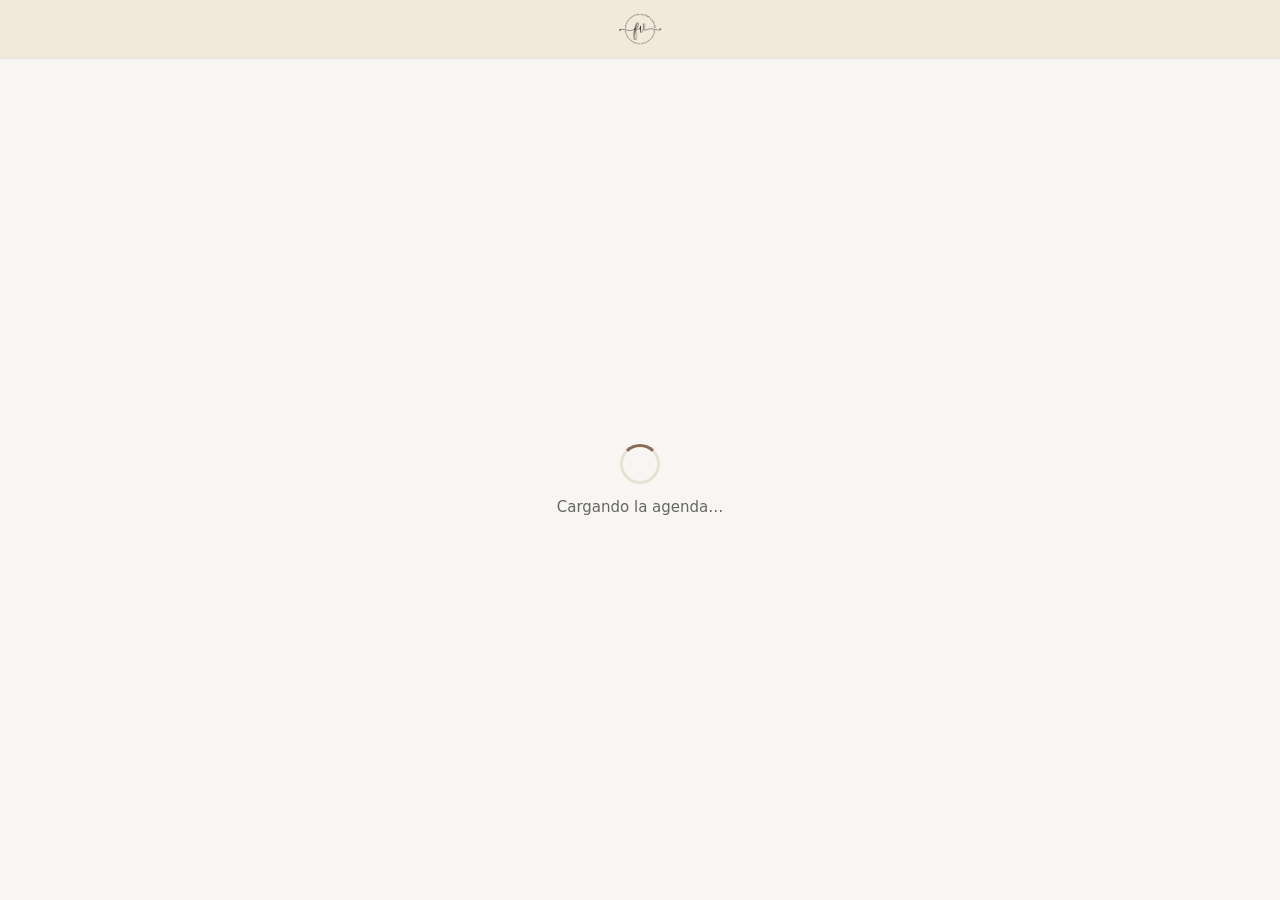
==== reservar.html @ 4dd4068f "Create reservar.html" ====
<!doctype html>
<html lang="es">
<head>
<meta charset="utf-8">
<meta name="viewport" content="width=device-width, initial-scale=1">
<title>Reservar cita · Faby Villegas Stylist</title>
<meta name="theme-color" content="#F3E9DB">
<style>
  html, body { margin: 0; height: 100%; background: #F8F6F2; }
  body { display: flex; flex-direction: column; font-family: Lato, system-ui, -apple-system, "Segoe UI", Roboto, Arial, sans-serif; color: #3a3a3a; }
  header { flex: 0 0 auto; display: flex; align-items: center; justify-content: center; padding: 6px 12px; background: #F3E9DB; border-bottom: 1px solid #E7E2D7; }
  header img { display: block; height: 46px; width: auto; }
  main { position: relative; flex: 1 1 auto; min-height: 0; overflow: auto; -webkit-overflow-scrolling: touch; }
  iframe { position: absolute; inset: 0; width: 100%; height: 100%; border: 0; display: block; }
  #cargando { position: absolute; inset: 0; display: flex; flex-direction: column; align-items: center; justify-content: center; gap: 14px; background: #F8F6F2; transition: opacity .35s; }
  #cargando.fuera { opacity: 0; pointer-events: none; }
  .giro { width: 34px; height: 34px; border-radius: 50%; border: 3px solid #E7E2D7; border-top-color: #8A6A57; animation: giro .9s linear infinite; }
  @keyframes giro { to { transform: rotate(360deg); } }
  #cargando p { margin: 0; font-size: 15px; color: #656565; }
  #otra { display: none; color: #8A6A57; font-size: 14px; }
</style>
</head>
<body>
<header><a href="./" aria-label="Faby Villegas Stylist"><img src="assets/logo.svg" alt="Faby Villegas Stylist" onerror="this.style.display='none'"></a></header>
<main>
  <iframe id="agenda" title="Reservar cita" allow="clipboard-write"></iframe>
  <div id="cargando"><div class="giro"></div><p>Cargando la agenda…</p><a id="otra" href="#">¿No carga? Ábrela aquí</a></div>
</main>
<script>
  // Página creada por la agenda de citas. Si cambias de app, vuelve a copiar este código desde Ajustes.
  var APP = "https://script.google.com/a/~/macros/s/AKfycbwowJ3k2cBFWFHUZ8AM5Bd_XrgIrCSljmaWm_5xuC5tIegP883ARMalUiOZt8CNqwsc/exec";
  var marco = document.getElementById("agenda"), carga = document.getElementById("cargando"), otra = document.getElementById("otra");
  var destino = APP + (location.search || "");
  marco.src = destino; otra.href = destino;
  function listo() { if (carga.className) return; carga.className = "fuera"; setTimeout(function () { carga.style.display = "none"; }, 400); }
  window.addEventListener("message", function (e) { var d = e.data; if (d && d.tipo === "agenda-citas") listo(); });
  marco.addEventListener("load", function () { setTimeout(listo, 4000); });
  setTimeout(function () { otra.style.display = "block"; }, 12000);
</script>
</body>
</html>
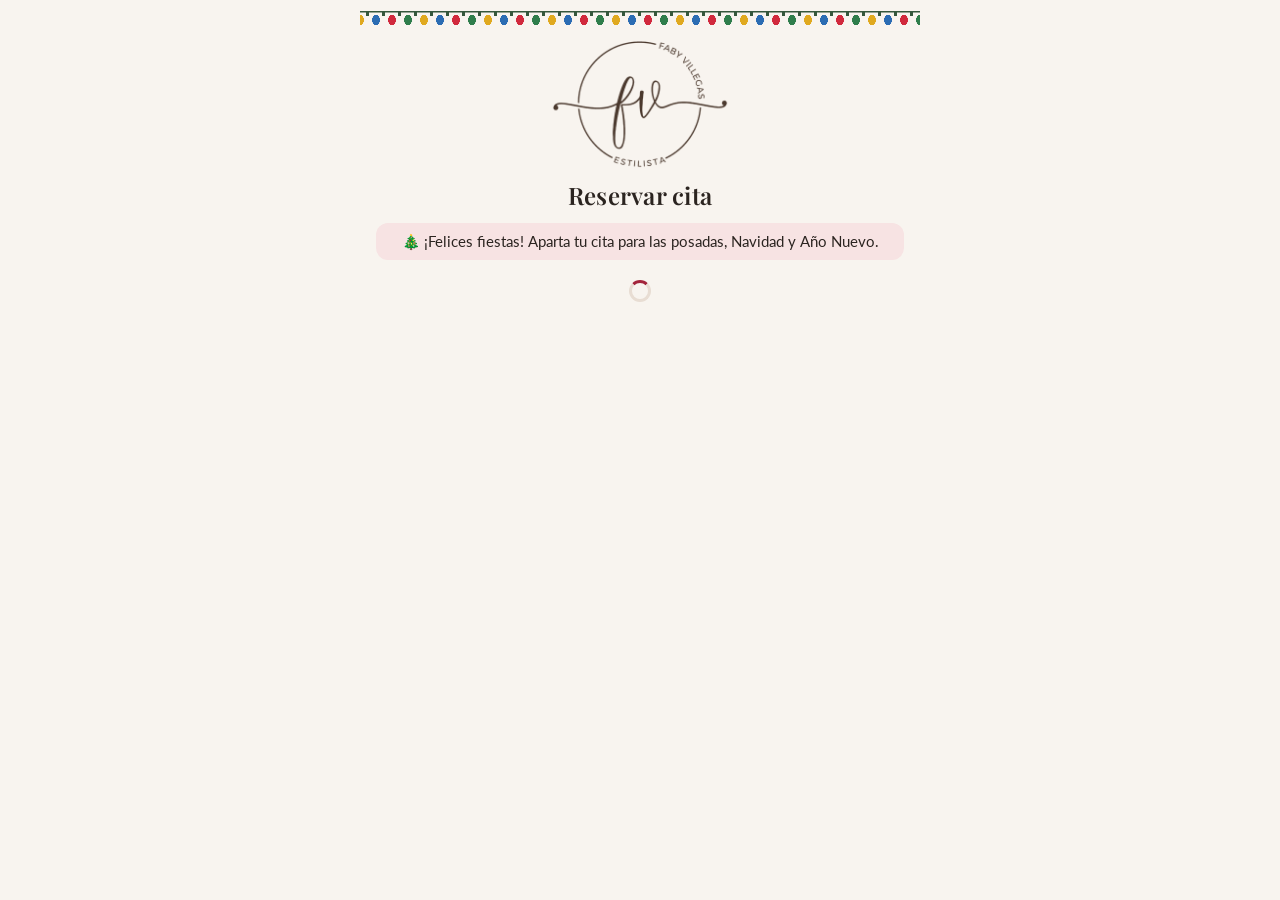
==== commit 9d712f6f: "Update reservar.html" ====
--- a/reservar.html
+++ b/reservar.html
@@ -1,41 +1,731 @@
-<!doctype html>
+<!DOCTYPE html>
 <html lang="es">
 <head>
-<meta charset="utf-8">
-<meta name="viewport" content="width=device-width, initial-scale=1">
-<title>Reservar cita · Faby Villegas Stylist</title>
-<meta name="theme-color" content="#F3E9DB">
-<style>
-  html, body { margin: 0; height: 100%; background: #F8F6F2; }
-  body { display: flex; flex-direction: column; font-family: Lato, system-ui, -apple-system, "Segoe UI", Roboto, Arial, sans-serif; color: #3a3a3a; }
-  header { flex: 0 0 auto; display: flex; align-items: center; justify-content: center; padding: 6px 12px; background: #F3E9DB; border-bottom: 1px solid #E7E2D7; }
-  header img { display: block; height: 46px; width: auto; }
-  main { position: relative; flex: 1 1 auto; min-height: 0; overflow: auto; -webkit-overflow-scrolling: touch; }
-  iframe { position: absolute; inset: 0; width: 100%; height: 100%; border: 0; display: block; }
-  #cargando { position: absolute; inset: 0; display: flex; flex-direction: column; align-items: center; justify-content: center; gap: 14px; background: #F8F6F2; transition: opacity .35s; }
-  #cargando.fuera { opacity: 0; pointer-events: none; }
-  .giro { width: 34px; height: 34px; border-radius: 50%; border: 3px solid #E7E2D7; border-top-color: #8A6A57; animation: giro .9s linear infinite; }
-  @keyframes giro { to { transform: rotate(360deg); } }
-  #cargando p { margin: 0; font-size: 15px; color: #656565; }
-  #otra { display: none; color: #8A6A57; font-size: 14px; }
-</style>
+  <base target="_top">
+  <meta charset="utf-8">
+  <link rel="preconnect" href="https://fonts.googleapis.com">
+  <link rel="preconnect" href="https://fonts.gstatic.com" crossorigin>
+  <link href="https://fonts.googleapis.com/css2?family=Lato:wght@400;700&family=Playfair+Display:wght@500;600&display=swap" rel="stylesheet">
+  <style>
+    :root {
+      --bg: #f8f4ef; --card: #fffdfa; --ink: #2b2420; --muted: #7a6b62; --line: #e8ddd3;
+      --pri: #8a6a57; --pri-ink: #ffffff; --pri-soft: #f3e8df;
+      --ok: #3e7550; --ok-soft: #e6f0e6; --warn: #96621a; --warn-soft: #f8ecd9;
+      --err: #a63d32; --err-soft: #f9e7e3; --wa: #1fa855; --radius: 16px; --snack-btn: #e6cdbb; --logo: #4a382d;
+      --titulos: "Playfair Display", Georgia, serif;
+    }
+    @media (prefers-color-scheme: dark) {
+      :root {
+        --bg: #1b1714; --card: #25201c; --ink: #f3ebe4; --muted: #b5a498; --line: #3a312b;
+        --pri: #d6b6a0; --pri-ink: #2a1e17; --pri-soft: #3b2f27;
+        --ok: #93c9a0; --ok-soft: #1f3125; --warn: #e8b872; --warn-soft: #3a2c17;
+        --err: #f0a094; --err-soft: #3c221e; --wa: #3ccf74; --snack-btn: #8a6a57; --logo: #e9d9cc;
+      }
+    }
+    * { box-sizing: border-box; }
+    [hidden] { display: none !important; }
+    body { margin: 0; background: var(--bg); color: var(--ink);
+      font: 16px/1.45 Lato, system-ui, -apple-system, "Segoe UI", Roboto, Arial, sans-serif; }
+    main { max-width: 560px; margin: 0 auto; padding: 20px 16px 48px; }
+    h1 { font-size: 1.5rem; margin: 0 0 4px; letter-spacing: -0.01em; }
+    h2 { font-size: 1.05rem; margin: 0 0 10px; }
+    .muted { color: var(--muted); }
+    .small { font-size: .88rem; }
+    .card { background: var(--card); border: 1px solid var(--line); border-radius: var(--radius);
+      padding: 16px; margin-top: 14px; }
+    .paso { display: inline-flex; width: 24px; height: 24px; border-radius: 50%; background: var(--pri);
+      color: var(--pri-ink); font-size: .8rem; font-weight: 700; align-items: center; justify-content: center;
+      margin-right: 8px; }
+    .serv { display: block; width: 100%; text-align: left; border: 1px solid var(--line); background: transparent;
+      color: inherit; border-radius: 12px; padding: 12px 14px; margin-bottom: 8px; font: inherit; cursor: pointer; }
+    .serv b { display: block; }
+    .serv.sel { border-color: var(--pri); background: var(--pri-soft); box-shadow: inset 0 0 0 1px var(--pri); }
+    .fila { display: flex; gap: 8px; overflow-x: auto; padding-bottom: 6px; scroll-snap-type: x proximity; }
+    .chip { flex: 0 0 auto; border: 1px solid var(--line); background: transparent; color: inherit;
+      border-radius: 999px; padding: 8px 14px; font: inherit; font-size: .95rem; cursor: pointer; scroll-snap-align: start; }
+    .chip.sel { background: var(--pri); color: var(--pri-ink); border-color: var(--pri); }
+    .dia { border-radius: 12px; text-align: center; min-width: 74px; padding: 8px 10px; line-height: 1.2; }
+    .dia small { display: block; font-size: .75rem; opacity: .8; }
+    .horas { display: grid; grid-template-columns: repeat(auto-fill, minmax(84px, 1fr)); gap: 8px; }
+    label { display: block; font-size: .9rem; margin: 12px 0 4px; font-weight: 600; }
+    input, textarea { width: 100%; font: inherit; color: inherit; background: var(--bg); border: 1px solid var(--line);
+      border-radius: 10px; padding: 10px 12px; }
+    textarea { min-height: 70px; resize: vertical; }
+    input:focus, textarea:focus, button:focus-visible { outline: 2px solid var(--pri); outline-offset: 1px; }
+    .btn { display: block; width: 100%; border: 0; border-radius: 12px; padding: 14px; margin-top: 16px;
+      background: var(--pri); color: var(--pri-ink); font: inherit; font-weight: 700; cursor: pointer;
+      text-align: center; text-decoration: none; }
+    .btn.sec { background: transparent; color: var(--pri); border: 1px solid var(--pri); }
+    .btn[disabled] { opacity: .55; cursor: wait; }
+    .aviso { border-radius: 10px; padding: 10px 12px; margin-top: 12px; font-size: .92rem; }
+    .aviso.err { background: var(--err-soft); color: var(--err); }
+    .aviso.ok { background: var(--ok-soft); color: var(--ok); }
+    .link { background: none; border: 0; padding: 0; margin-top: 6px; color: inherit; font: inherit; font-size: .88rem; text-decoration: underline; cursor: pointer; }
+    .tel-fila { display: grid; grid-template-columns: auto minmax(0, 1fr); gap: 6px; }
+    .tel-pais { position: relative; display: flex; align-items: center; justify-content: center; gap: 4px; padding: 0 10px; min-width: 88px;
+      border: 1px solid var(--line); border-radius: 10px; background: var(--bg); white-space: nowrap; font-weight: 600; }
+    .tel-pais select { position: absolute; top: 0; left: 0; width: 100%; height: 100%; opacity: 0; cursor: pointer; font-size: 16px; }
+    .tel-pais:focus-within { outline: 2px solid var(--pri); outline-offset: 1px; }
+    .aviso.warn { background: var(--warn-soft); color: var(--warn); }
+    .badge { display: inline-block; border-radius: 999px; padding: 3px 10px; font-size: .8rem; font-weight: 700; }
+    .b-Pendiente, .b-Propuesta { background: var(--warn-soft); color: var(--warn); }
+    .b-Confirmada, .b-Completada { background: var(--ok-soft); color: var(--ok); }
+    .b-Cancelada, .b-Rechazada, .b-No { background: var(--err-soft); color: var(--err); }
+    .det { margin: 10px 0 0; padding: 0; list-style: none; }
+    .det li { padding: 6px 0; border-bottom: 1px dashed var(--line); }
+    .det li:last-child { border-bottom: 0; }
+    .op { display: block; width: 100%; text-align: left; border: 1px solid var(--line); background: transparent;
+      color: inherit; border-radius: 12px; padding: 12px 14px; margin-top: 8px; font: inherit; cursor: pointer; }
+    .op.sel { border-color: var(--pri); background: var(--pri-soft); box-shadow: inset 0 0 0 1px var(--pri); }
+    .op[disabled] { opacity: .5; cursor: not-allowed; text-decoration: line-through; }
+    .spin { width: 22px; height: 22px; border: 3px solid var(--line); border-top-color: var(--pri); border-radius: 50%;
+      animation: g 0.8s linear infinite; margin: 20px auto; }
+    @keyframes g { to { transform: rotate(360deg); } }
+    .oculto { position: absolute; left: -9999px; width: 1px; height: 1px; overflow: hidden; }
+    .aviso.info { background: var(--pri-soft); color: var(--ink); }
+    .check { display: flex; align-items: flex-start; gap: 10px; font-weight: 500; margin-top: 14px; }
+    .check input { width: 20px; height: 20px; margin: 1px 0 0; flex: none; accent-color: var(--pri); }
+    .wa { display: inline-flex; align-items: center; gap: 6px; margin-top: 8px; font-weight: 700; color: #157a3e; text-decoration: none; }
+    .btn.wa-btn { background: #157a3e; color: #fff; }
+    /* Logo de Faby Villegas (máscara: toma el color del tema claro u oscuro) */
+    .logo { display: block; aspect-ratio: 360 / 262; background: var(--logo);
+      -webkit-mask: var(--logo-img) center / contain no-repeat; mask: var(--logo-img) center / contain no-repeat; }
+    :root { --logo-img: url("[data-uri]"); }
+    h1, h2 { font-family: var(--titulos); font-weight: 600; letter-spacing: .01em; }
+    header.cab { text-align: center; }
+    header.cab .logo { height: 128px; margin: 0 auto 10px; }
+    header.cab .aviso { text-align: left; }
+    body.incrustada header.cab .logo { display: none; }
+    .card { box-shadow: 0 1px 3px rgba(74, 56, 45, .05); }
+    .wa { color: #157a3e; }
+    @media (prefers-color-scheme: dark) { .wa { color: #3ccf74; } }
+    a { color: var(--pri); }
+  </style>
+  <!-- ===== Diseño de temporada: se pone solo según la fecha (hora de la Ciudad de México) ===== -->
+  <style>
+    html[data-temporada="navidad"] { --pri: #a3243b; --pri-ink: #ffffff; --pri-soft: #f7e3e3; --t1: #d1293d; --t2: #2f7d4b; --t3: #e0a91f; --t4: #2b6cb3; --hilo: #35573c; --copo: #9fb9d3; }
+    html[data-temporada="muertos"] { --pri: #7a3d96; --pri-ink: #ffffff; --pri-soft: #f1e6f5; --t1: #e0197d; --t2: #f08a1c; --t3: #7a3d96; --t4: #23955a; --t5: #f2bf2f; --hilo: #8a6a57; }
+    html[data-temporada="sanvalentin"] { --pri: #b52d5c; --pri-ink: #ffffff; --pri-soft: #fae3eb; --t1: #d63a6e; --t2: #f08fb0; }
+    html[data-temporada="madres"] { --pri: #9a4a86; --pri-ink: #ffffff; --pri-soft: #f5e6f1; --t1: #d9649f; --t2: #a77bd0; }
+    html[data-temporada="patrias"] { --pri: #0f6b43; --pri-ink: #ffffff; --pri-soft: #e2f0e8; --t1: #0f7a49; --t2: #e7e1d6; --t3: #c8202f; --hilo: #8a6a57; }
+    @media (prefers-color-scheme: dark) {
+      html[data-temporada="navidad"] { --pri: #f2939d; --pri-ink: #2a1214; --pri-soft: #40232a; --hilo: #8fb79a; --copo: #ffffff; }
+      html[data-temporada="muertos"] { --pri: #d0a3e6; --pri-ink: #24132b; --pri-soft: #36263f; --hilo: #b5a498; }
+      html[data-temporada="sanvalentin"] { --pri: #f39ab9; --pri-ink: #2b1019; --pri-soft: #422330; }
+      html[data-temporada="madres"] { --pri: #e3a6d4; --pri-ink: #2a1426; --pri-soft: #3e2638; }
+      html[data-temporada="patrias"] { --pri: #8fd3ad; --pri-ink: #0e2a1b; --pri-soft: #1f3a2b; --t2: #d8d2c6; --hilo: #b5a498; }
+    }
+    /* La tira de adorno: series de luces, papel picado, corazones o flores (solo CSS, sin imágenes) */
+    html[data-temporada] .temp-tira { display: block; height: 22px; pointer-events: none; }
+    html[data-temporada="navidad"] .temp-tira { background:
+      radial-gradient(ellipse 4px 5.5px at 50% 12px, var(--t1) 92%, transparent) 0 0 / 64px 22px repeat-x,
+      radial-gradient(ellipse 4px 5.5px at 50% 12px, var(--t2) 92%, transparent) 16px 0 / 64px 22px repeat-x,
+      radial-gradient(ellipse 4px 5.5px at 50% 12px, var(--t3) 92%, transparent) 32px 0 / 64px 22px repeat-x,
+      radial-gradient(ellipse 4px 5.5px at 50% 12px, var(--t4) 92%, transparent) 48px 0 / 64px 22px repeat-x,
+      linear-gradient(90deg, transparent 6.5px, var(--hilo) 6.5px 9.5px, transparent 9.5px) 0 3px / 16px 5px repeat-x,
+      linear-gradient(var(--hilo), var(--hilo)) 0 3px / 100% 1.5px no-repeat; }
+    html[data-temporada="muertos"] .temp-tira, html[data-temporada="patrias"] .temp-tira { height: 26px; background:
+      radial-gradient(circle at 12px 12px, var(--bg) 0 2.6px, transparent 3.1px) 3px 4px / 30px 22px repeat-x,
+      radial-gradient(circle at 6px 7px, var(--bg) 0 1.6px, transparent 2.1px) 3px 4px / 30px 22px repeat-x,
+      radial-gradient(circle at 18px 7px, var(--bg) 0 1.6px, transparent 2.1px) 3px 4px / 30px 22px repeat-x,
+      linear-gradient(90deg, var(--t1) 0 24px, transparent 24px) 3px 4px / 150px 22px repeat-x,
+      linear-gradient(90deg, var(--t2) 0 24px, transparent 24px) 33px 4px / 150px 22px repeat-x,
+      linear-gradient(90deg, var(--t3) 0 24px, transparent 24px) 63px 4px / 150px 22px repeat-x,
+      linear-gradient(90deg, var(--t4, var(--t1)) 0 24px, transparent 24px) 93px 4px / 150px 22px repeat-x,
+      linear-gradient(90deg, var(--t5, var(--t2)) 0 24px, transparent 24px) 123px 4px / 150px 22px repeat-x,
+      linear-gradient(var(--hilo), var(--hilo)) 0 3px / 100% 1px no-repeat;
+      -webkit-mask: linear-gradient(#000 0 0) top / 100% calc(100% - 4px) no-repeat, conic-gradient(from 135deg at top, #000 90deg, transparent 0) bottom / 6px 4px repeat-x;
+      mask: linear-gradient(#000 0 0) top / 100% calc(100% - 4px) no-repeat, conic-gradient(from 135deg at top, #000 90deg, transparent 0) bottom / 6px 4px repeat-x; }
+    html[data-temporada="patrias"] .temp-tira { background:
+      radial-gradient(circle at 12px 12px, var(--bg) 0 2.6px, transparent 3.1px) 3px 4px / 30px 22px repeat-x,
+      radial-gradient(circle at 6px 7px, var(--bg) 0 1.6px, transparent 2.1px) 3px 4px / 30px 22px repeat-x,
+      radial-gradient(circle at 18px 7px, var(--bg) 0 1.6px, transparent 2.1px) 3px 4px / 30px 22px repeat-x,
+      linear-gradient(90deg, var(--t1) 0 24px, transparent 24px) 3px 4px / 90px 22px repeat-x,
+      linear-gradient(90deg, var(--t2) 0 24px, transparent 24px) 33px 4px / 90px 22px repeat-x,
+      linear-gradient(90deg, var(--t3) 0 24px, transparent 24px) 63px 4px / 90px 22px repeat-x,
+      linear-gradient(var(--hilo), var(--hilo)) 0 3px / 100% 1px no-repeat; }
+    html[data-temporada="sanvalentin"] .temp-tira::before, html[data-temporada="madres"] .temp-tira::before {
+      display: block; white-space: nowrap; overflow: hidden; text-align: center; font-size: 15px; line-height: 22px; letter-spacing: 10px;
+      background: linear-gradient(90deg, var(--t1), var(--t2), var(--t1), var(--t2), var(--t1)); -webkit-background-clip: text; background-clip: text; color: transparent; }
+    html[data-temporada="sanvalentin"] .temp-tira::before { content: "\2665\FE0E\2661\FE0E\2665\FE0E\2661\FE0E\2665\FE0E\2661\FE0E\2665\FE0E\2661\FE0E\2665\FE0E\2661\FE0E\2665\FE0E\2661\FE0E\2665\FE0E\2661\FE0E\2665\FE0E\2661\FE0E\2665\FE0E\2661\FE0E\2665\FE0E\2661\FE0E\2665\FE0E\2661\FE0E\2665\FE0E\2661\FE0E\2665\FE0E\2661\FE0E\2665\FE0E\2661\FE0E\2665\FE0E\2661\FE0E\2665\FE0E"; }
+    html[data-temporada="madres"] .temp-tira::before { content: "\273F\FE0E\2740\FE0E\273F\FE0E\2740\FE0E\273F\FE0E\2740\FE0E\273F\FE0E\2740\FE0E\273F\FE0E\2740\FE0E\273F\FE0E\2740\FE0E\273F\FE0E\2740\FE0E\273F\FE0E\2740\FE0E\273F\FE0E\2740\FE0E\273F\FE0E\2740\FE0E\273F\FE0E\2740\FE0E\273F\FE0E\2740\FE0E\273F\FE0E\2740\FE0E\273F\FE0E\2740\FE0E\273F\FE0E\2740\FE0E\273F\FE0E"; }
+    .temp-saludo { margin: 10px auto 0; padding: 8px 12px; border-radius: 12px; background: var(--pri-soft); color: var(--ink); font-size: .92rem; text-align: center; }
+    /* Nieve (solo en Navidad): figuras ligeras que se mueven con la tarjeta gráfica, sin tocar lo que se toca */
+    .temp-nieve { position: fixed; top: 0; left: 0; right: 0; bottom: 0; pointer-events: none; overflow: hidden; z-index: 3; }
+    .temp-nieve i { position: absolute; top: -24px; font-style: normal; color: var(--copo); opacity: .75; will-change: transform; animation-timing-function: linear; animation-iteration-count: infinite; }
+    @keyframes temp-caer1 { from { transform: translate3d(0, 0, 0) rotate(0deg); } to { transform: translate3d(24px, 110vh, 0) rotate(200deg); } }
+    @keyframes temp-caer2 { from { transform: translate3d(0, 0, 0) rotate(0deg); } to { transform: translate3d(-22px, 110vh, 0) rotate(-160deg); } }
+    @keyframes temp-caer3 { from { transform: translate3d(0, 0, 0) rotate(0deg); } to { transform: translate3d(8px, 110vh, 0) rotate(120deg); } }
+    @media (prefers-reduced-motion: reduce) { .temp-nieve { display: none; } }
+  </style>
+  <script>
+    (function () {
+      var T = {
+        navidad: { nombre: 'Navidad y Año Nuevo', de: '12-01', a: '01-06', saludo: '🎄 ¡Felices fiestas! Aparta tu cita para las posadas, Navidad y Año Nuevo.' },
+        sanvalentin: { nombre: 'San Valentín', de: '02-01', a: '02-14', saludo: '💝 ¡Feliz San Valentín! Aparta tu cita para lucir increíble el 14.' },
+        madres: { nombre: 'Día de las Madres', de: '05-01', a: '05-10', saludo: '💐 ¡Feliz Día de las Madres! Consiente a mamá… o consiéntete tú.' },
+        patrias: { nombre: 'Fiestas patrias', de: '09-01', a: '09-16', saludo: '🇲🇽 ¡Viva México! Aparta tu cita para las fiestas patrias.' },
+        muertos: { nombre: 'Halloween y Día de Muertos', de: '10-20', a: '11-02', saludo: '🌼 Halloween y Día de Muertos: aparta tu cita con tiempo.' }
+      };
+      function hoyMD() {
+        try { return new Intl.DateTimeFormat('en-CA', { timeZone: 'America/Mexico_City', month: '2-digit', day: '2-digit' }).format(new Date()); }
+        catch (e) { var d = new Date(); return ('0' + (d.getMonth() + 1)).slice(-2) + '-' + ('0' + d.getDate()).slice(-2); }
+      }
+      function deFecha(md) {
+        for (var k in T) { var t = T[k]; if (t.de <= t.a ? (md >= t.de && md <= t.a) : (md >= t.de || md <= t.a)) return k; }
+        return '';
+      }
+      // Lo último que dijo el servidor en este aparato (encendido o no), para no enseñar adornos de más mientras carga.
+      var MEM = 'agendaTemporada';
+      function leerMem() { try { return localStorage.getItem(MEM) || ''; } catch (e) { return ''; } }
+      function guardarMem(v) { try { localStorage.setItem(MEM, v); } catch (e) { return; } }
+      var hecho = false, id = '';
+      function quitar() {
+        document.documentElement.removeAttribute('data-temporada');
+        Array.prototype.forEach.call(document.querySelectorAll('.temp-tira, .temp-saludo, .temp-nieve'), function (x) { if (x.parentNode) x.parentNode.removeChild(x); });
+        id = ''; window.Temporada.actual = '';
+      }
+      function nevar() {
+        if (document.querySelector('.temp-nieve')) return;
+        var caja = document.createElement('div'); caja.className = 'temp-nieve'; caja.setAttribute('aria-hidden', 'true');
+        var n = Math.min(28, Math.max(12, Math.round(window.innerWidth / 24)));
+        for (var i = 0; i < n; i++) {
+          var c = document.createElement('i'); c.textContent = '❄︎';
+          var dur = 9 + Math.random() * 8;
+          c.style.cssText = 'left:' + (Math.random() * 100).toFixed(1) + '%;font-size:' + (9 + Math.random() * 9).toFixed(0) + 'px;' +
+            'animation-name:temp-caer' + (1 + i % 3) + ';animation-duration:' + dur.toFixed(1) + 's;animation-delay:-' + (Math.random() * dur).toFixed(1) + 's';
+          caja.appendChild(c);
+        }
+        document.body.appendChild(caja);
+        // Nieva solo al abrir la página y luego se detiene: así no gasta batería mientras la clienta reserva
+        setTimeout(function () {
+          caja.style.transition = 'opacity 2s'; caja.style.opacity = '0';
+          setTimeout(function () { if (caja.parentNode) caja.parentNode.removeChild(caja); }, 2100);
+        }, (window.NIEVE_SEG || 15) * 1000);
+      }
+      // Pone los colores, la tira de adorno y (en la página de reservas) el saludo de una temporada.
+      function poner(k) {
+        if (id === k && document.querySelector('.temp-tira')) return;
+        quitar();
+        if (!T[k]) return;
+        id = k; window.Temporada.actual = k;
+        document.documentElement.setAttribute('data-temporada', k);
+        var panel = !!document.querySelector('header.bar');
+        var tira = document.createElement('div'); tira.className = 'temp-tira'; tira.setAttribute('aria-hidden', 'true');
+        if (panel) { // en el panel va debajo de la barra de arriba y se va al desplazar (no tapa nada)
+          tira.style.marginBottom = '-6px';
+          document.querySelector('header.bar').insertAdjacentElement('afterend', tira);
+        } else {
+          var cab = document.querySelector('header.cab');
+          if (!cab) return;
+          tira.style.margin = '-12px -16px 10px';
+          cab.insertBefore(tira, cab.firstChild);
+          var s = document.createElement('div'); s.className = 'temp-saludo'; s.textContent = T[k].saludo;
+          var info = document.getElementById('infoNeg'); cab.insertBefore(s, info ? info.nextSibling : null);
+        }
+      }
+      window.Temporada = {
+        lista: T, deFecha: deFecha, hoy: hoyMD, actual: '',
+        // La página lo llama cuando llegan sus datos: aj = { activo, nieve } (lo de Ajustes); previa = temporada para ver cómo se ve.
+        ajustar: function (aj, previa) {
+          aj = aj || {};
+          if (window.TEMPORADA_PRUEBA !== undefined) return;
+          guardarMem(aj.activo === false ? 'no' : 'si');
+          var k = T[previa] ? previa : (aj.activo === false ? '' : deFecha(hoyMD()));
+          if (!k) { quitar(); return; }
+          poner(k);
+          if (k === 'navidad' && !document.querySelector('header.bar') && aj.nieve !== false && !hecho) { hecho = true; nevar(); }
+        }
+      };
+      // Al abrir: se pone según la fecha (salvo que en este aparato ya se haya visto apagado). La nieve espera a los datos.
+      var inicial = window.TEMPORADA_PRUEBA !== undefined ? (window.TEMPORADA_PRUEBA || '') : (leerMem() === 'no' ? '' : deFecha(hoyMD()));
+      if (T[inicial]) document.documentElement.setAttribute('data-temporada', inicial);
+      document.addEventListener('DOMContentLoaded', function () {
+        if (!T[inicial] || id) return;
+        poner(inicial);
+        var nieve = window.NIEVE_PRUEBA !== undefined ? window.NIEVE_PRUEBA : (window.TEMPORADA_PRUEBA === 'navidad' && !document.querySelector('header.bar'));
+        if (nieve) { hecho = true; nevar(); }
+      });
+    })();
+  </script>
 </head>
 <body>
-<header><a href="./" aria-label="Faby Villegas Stylist"><img src="assets/logo.svg" alt="Faby Villegas Stylist" onerror="this.style.display='none'"></a></header>
 <main>
-  <iframe id="agenda" title="Reservar cita" allow="clipboard-write"></iframe>
-  <div id="cargando"><div class="giro"></div><p>Cargando la agenda…</p><a id="otra" href="#">¿No carga? Ábrela aquí</a></div>
+  <header class="cab">
+    <div class="logo" role="img" aria-label="Faby Villegas Estilista"></div>
+    <h1 id="titulo">Reservar cita</h1>
+    <div id="infoNeg" class="muted small"></div>
+    <a id="waNeg" class="wa small" target="_blank" rel="noopener" hidden>¿Dudas? Escríbenos por WhatsApp</a>
+    <div id="avisoNeg" class="aviso info small" hidden></div>
+  </header>
+
+  <div id="cargando"><div class="spin"></div></div>
+  <div id="errorGeneral"></div>
+
+  <!-- RESERVAR -->
+  <section id="vReservar" hidden>
+    <div class="card">
+      <h2><span class="paso">1</span>Elige el servicio</h2>
+      <div id="listaServicios"></div>
+    </div>
+
+    <div class="card" id="cardDia" hidden>
+      <h2><span class="paso">2</span>Elige el día</h2>
+      <div id="dias" class="fila"></div>
+    </div>
+
+    <div class="card" id="cardHora" hidden>
+      <h2><span class="paso">3</span>Elige la hora</h2>
+      <div id="horas" class="horas"></div>
+    </div>
+
+    <form class="card" id="cardDatos" hidden autocomplete="on" novalidate>
+      <h2><span class="paso">4</span>Tus datos</h2>
+      <div id="resumenSel" class="aviso ok"></div>
+      <label for="fTel">Tu WhatsApp</label>
+      <div class="tel-fila">
+        <div class="tel-pais"><span id="fPaisVer">🇲🇽 +52</span><span aria-hidden="true">▾</span><select id="fPais" aria-label="País de tu teléfono"></select></div>
+        <input id="fTel" name="tel" type="tel" inputmode="tel" autocomplete="tel-national" maxlength="20" placeholder="55 1234 5678">
+      </div>
+      <div class="muted small">Si ya has venido, con tu número es suficiente. ¿Número de otro país? Toca la bandera y elige el tuyo.</div>
+      <div id="telInfo" aria-live="polite"></div>
+      <div id="datosExtra">
+        <label for="fNombre">Nombre completo</label>
+        <input id="fNombre" name="name" autocomplete="name" maxlength="80">
+        <label for="fEmail">Correo (opcional)</label>
+        <input id="fEmail" name="email" type="email" autocomplete="email" maxlength="120">
+        <div class="muted small">Si lo escribes, al confirmar tu cita te llegará una invitación para tu calendario.</div>
+      </div>
+      <label for="fDetalle" id="lblDetalle">Detalles (opcional)</label>
+      <textarea id="fDetalle" maxlength="300" placeholder="Ej. balayage y corte, peinado para boda, retoque de cana…"></textarea>
+      <label class="check" id="filaUbic" hidden><input type="checkbox" id="fUbic"> <span>Quiero que me envíen la ubicación del lugar</span></label>
+      <div class="oculto" aria-hidden="true"><input id="fSitio" tabindex="-1" autocomplete="off"></div>
+      <p class="muted small" id="privacidad">Usamos tus datos solo para gestionar tu cita.</p>
+      <div id="errForm"></div>
+      <button class="btn" id="btnEnviar" type="submit">Solicitar cita</button>
+    </form>
+  </section>
+
+  <!-- SOLICITUD ENVIADA -->
+  <section id="vListo" hidden>
+    <div class="card">
+      <h2>¡Solicitud enviada! 🙌</h2>
+      <p>Revisaremos la disponibilidad y te confirmaremos por WhatsApp.</p>
+      <ul class="det" id="listoDet"></ul>
+      <div id="listoEnlace"></div>
+      <button class="btn sec" type="button" id="btnOtra">Solicitar otra cita</button>
+    </div>
+  </section>
+
+  <!-- ESTADO DE UNA CITA -->
+  <section id="vEstado" hidden>
+    <div class="card" id="estadoCard"></div>
+  </section>
 </main>
+
 <script>
-  // Página creada por la agenda de citas. Si cambias de app, vuelve a copiar este código desde Ajustes.
-  var APP = "https://script.google.com/a/~/macros/s/AKfycbwowJ3k2cBFWFHUZ8AM5Bd_XrgIrCSljmaWm_5xuC5tIegP883ARMalUiOZt8CNqwsc/exec";
-  var marco = document.getElementById("agenda"), carga = document.getElementById("cargando"), otra = document.getElementById("otra");
-  var destino = APP + (location.search || "");
-  marco.src = destino; otra.href = destino;
-  function listo() { if (carga.className) return; carga.className = "fuera"; setTimeout(function () { carga.style.display = "none"; }, 400); }
-  window.addEventListener("message", function (e) { var d = e.data; if (d && d.tipo === "agenda-citas") listo(); });
-  marco.addEventListener("load", function () { setTimeout(listo, 4000); });
-  setTimeout(function () { otra.style.display = "block"; }, 12000);
+  // Incrustada en la página web de Fabiola: el logo ya está arriba en su página.
+  try {
+    var ancestros = Array.prototype.slice.call(location.ancestorOrigins || []);
+    if (ancestros.some(function (o) { return !/(^|\.)(google\.com|googleusercontent\.com)(:\d+)?$/.test(String(o).replace(/^https?:\/\//, '')); })) {
+      document.body.classList.add('incrustada');
+    }
+  } catch (e) { /* sin ancestorOrigins: se muestra el logo */ }
+  var st = { info: null, servicio: null, dias: [], dia: null, hora: null, cita: null, id: '', token: '', opcion: null, pre: null,
+    conocida: null, telBuscado: '', memoria: null };
+
+  function $(id) { return document.getElementById(id); }
+  function esc(s) {
+    return String(s == null ? '' : s).replace(/[&<>"']/g, function (c) {
+      return { '&': '&amp;', '<': '&lt;', '>': '&gt;', '"': '&quot;', "'": '&#39;' }[c];
+    });
+  }
+  function errMsg(e) { return String((e && e.message) || e || 'Ocurrió un error.').replace(/^(Error|Exception):\s*/, ''); }
+  function run(fn) {
+    var args = Array.prototype.slice.call(arguments, 1);
+    return new Promise(function (ok, fail) {
+      var r = google.script.run.withSuccessHandler(ok).withFailureHandler(fail);
+      r[fn].apply(r, args);
+    });
+  }
+  function dinero(n) { return n > 0 ? '$' + Number(n).toLocaleString('es-MX', { maximumFractionDigits: 2 }) : ''; }
+  function mayus(s) { s = String(s || ''); return s.charAt(0).toUpperCase() + s.slice(1); }
+  function mostrar(id) {
+    ['vReservar', 'vListo', 'vEstado'].forEach(function (v) { $(v).hidden = (v !== id); });
+    $('cargando').hidden = true;
+  }
+  function cargando(si) { $('cargando').hidden = !si; }
+  function aviso(cont, tipo, texto) { $(cont).innerHTML = texto ? '<div class="aviso ' + tipo + '">' + esc(texto) + '</div>' : ''; }
+
+  function pintarNegocio(info) {
+    $('titulo').textContent = info.negocio || 'Reservar cita';
+    var partes = [];
+    if (info.direccion) partes.push('📍 ' + esc(info.direccion));
+    if (info.telefono || info.telefonoNegocio) partes.push('📞 ' + esc(info.telefono || info.telefonoNegocio));
+    $('infoNeg').innerHTML = partes.join(' &nbsp;·&nbsp; ');
+    if (info.whatsapp) { $('waNeg').href = info.whatsapp; $('waNeg').hidden = false; }
+    if (info.aviso !== undefined) { $('avisoNeg').textContent = info.aviso || ''; $('avisoNeg').hidden = !info.aviso; }
+  }
+
+  /* Si la página está incrustada en otro sitio (iframe), le avisa su alto para que no haya doble scroll. */
+  function notificarAlto() {
+    try {
+      var alto = Math.ceil(document.documentElement.scrollHeight);
+      window.top.postMessage({ tipo: 'agenda-citas', alto: alto }, '*');
+    } catch (e) {}
+  }
+  try { new ResizeObserver(notificarAlto).observe(document.body); } catch (e) { setInterval(notificarAlto, 1000); }
+  window.addEventListener('load', notificarAlto);
+
+  /* ---------- Reservar ---------- */
+  function iniciarReserva() {
+    cargando(true);
+    aviso('errorGeneral', '', '');
+    run('getInfoPublica', true).then(function (info) {
+      st.info = info;
+      st.horariosEn = Date.now(); // los horarios ya vienen aquí; se usan por 5 minutos
+      if (window.Temporada) Temporada.ajustar(info.temporada, st.previa);
+      pintarNegocio(info);
+      $('filaUbic').hidden = !info.ubicacion;
+      if (info.avisoPrivacidad) {
+        $('privacidad').innerHTML = 'Usamos tus datos solo para gestionar tu cita. <a target="_blank" rel="noopener" href="' +
+          esc(info.avisoPrivacidad) + '">Aviso de privacidad</a>.';
+      }
+      var html = info.servicios.map(function (s, i) {
+        return '<button type="button" class="serv" data-i="' + i + '"><b>' + esc(s.nombre) + '</b>' +
+          (s.precio > 0 ? '<span class="muted small">' + dinero(s.precio) + '</span>' : '') + '</button>';
+      }).join('');
+      $('listaServicios').innerHTML = html || '<p class="muted">Por ahora no hay servicios disponibles en línea.</p>';
+      Array.prototype.forEach.call(document.querySelectorAll('.serv'), function (b) {
+        b.onclick = function () { elegirServicio(+b.getAttribute('data-i')); };
+      });
+      ['cardDia', 'cardHora', 'cardDatos'].forEach(function (id) { $(id).hidden = true; });
+      mostrar('vReservar');
+      aplicarPrellenado();
+      aplicarMemoria();
+      revisarTel();
+    }).catch(function (e) { cargando(false); aviso('errorGeneral', 'err', errMsg(e)); });
+  }
+
+  /* ---------- Clienta que ya vino: con su teléfono basta ---------- */
+  // En este teléfono se recuerdan sus datos para la próxima vez (solo aquí, no se comparten).
+  var MEMORIA = 'agendaFaby.datos';
+  function leerMemoria() { try { return JSON.parse(localStorage.getItem(MEMORIA) || 'null') || {}; } catch (e) { return {}; } }
+  function guardarMemoria(o) { try { localStorage.setItem(MEMORIA, JSON.stringify(o)); } catch (e) { /* sin memoria: no pasa nada */ } }
+  // 10 dígitos de México, o «+» y la clave si es de otro país.
+  function telNorm(v) {
+    var x = String(v || '').trim(), d = x.replace(/\D/g, '');
+    if (/^(\+|00)/.test(x)) {
+      if (/^00/.test(x)) d = d.slice(2);
+      if (!/^52\d{10,11}$/.test(d)) return d ? '+' + d : '';
+      d = d.slice(2);
+    } else if (d.length > 10) d = d.replace(/^52/, '');
+    return d.length === 11 && d.charAt(0) === '1' ? d.slice(1) : d;
+  }
+  function telOk(t) { return /^\d{10}$/.test(t) || /^\+\d{8,15}$/.test(t); }
+  // Banderita con la clave del país (México por omisión).
+  var PAISES = [['52', '🇲🇽', 'México'], ['1', '🇺🇸', 'Estados Unidos'], ['1', '🇨🇦', 'Canadá'], ['34', '🇪🇸', 'España'],
+    ['57', '🇨🇴', 'Colombia'], ['54', '🇦🇷', 'Argentina'], ['56', '🇨🇱', 'Chile'], ['51', '🇵🇪', 'Perú'], ['502', '🇬🇹', 'Guatemala'],
+    ['503', '🇸🇻', 'El Salvador'], ['504', '🇭🇳', 'Honduras'], ['505', '🇳🇮', 'Nicaragua'], ['506', '🇨🇷', 'Costa Rica'],
+    ['507', '🇵🇦', 'Panamá'], ['53', '🇨🇺', 'Cuba'], ['1', '🇩🇴', 'República Dominicana'], ['1', '🇵🇷', 'Puerto Rico'],
+    ['58', '🇻🇪', 'Venezuela'], ['593', '🇪🇨', 'Ecuador'], ['591', '🇧🇴', 'Bolivia'], ['595', '🇵🇾', 'Paraguay'], ['598', '🇺🇾', 'Uruguay'],
+    ['55', '🇧🇷', 'Brasil'], ['44', '🇬🇧', 'Reino Unido'], ['33', '🇫🇷', 'Francia'], ['49', '🇩🇪', 'Alemania'], ['39', '🇮🇹', 'Italia'],
+    ['351', '🇵🇹', 'Portugal'], ['31', '🇳🇱', 'Países Bajos'], ['41', '🇨🇭', 'Suiza'], ['61', '🇦🇺', 'Australia'], ['81', '🇯🇵', 'Japón'],
+    ['86', '🇨🇳', 'China'], ['82', '🇰🇷', 'Corea del Sur'], ['91', '🇮🇳', 'India'], ['972', '🇮🇱', 'Israel'], ['971', '🇦🇪', 'Emiratos Árabes Unidos']];
+  function pintarPais() {
+    var v = $('fPais').value;
+    $('fPaisVer').textContent = v === 'otro' ? '🌎 +…' : PAISES[+v][1] + ' +' + PAISES[+v][0];
+    $('fTel').placeholder = v === '0' ? '55 1234 5678' : v === 'otro' ? '+ clave y número' : 'Tu número (sin la clave)';
+  }
+  $('fPais').innerHTML = PAISES.map(function (p, i) { return '<option value="' + i + '">' + p[1] + ' ' + esc(p[2]) + ' (+' + p[0] + ')</option>'; }).join('') +
+    '<option value="otro">🌎 Otro país (escribe + y la clave)</option>';
+  $('fPais').value = '0';
+  /** El número con su clave: México se queda en 10 dígitos; otro país sale como «+1…». */
+  function telConPais() {
+    var v = $('fTel').value.trim(), sv = $('fPais').value, c = sv === 'otro' ? '' : PAISES[+sv][0];
+    if (!v || /^(\+|00)/.test(v) || !c || c === '52') return v;
+    var d = v.replace(/\D/g, '');
+    if (d.indexOf(c) === 0 && d.length - c.length >= 8) d = d.slice(c.length);
+    if (c !== '39') d = d.replace(/^0+/, '');
+    return '+' + c + d;
+  }
+  /** Pone un teléfono guardado («5512345678» o «+13055551234») en la banderita y el campo. */
+  function ponerTel(t) {
+    t = String(t || '');
+    var i = 0, resto = t;
+    if (t.charAt(0) === '+') {
+      var d = t.slice(1); i = -1;
+      PAISES.forEach(function (p, k) { if (d.indexOf(p[0]) === 0 && (i < 0 || p[0].length > PAISES[i][0].length)) i = k; });
+      resto = i >= 0 ? d.slice(PAISES[i][0].length) : t;
+    }
+    $('fPais').value = i >= 0 ? String(i) : 'otro'; $('fTel').value = resto;
+    pintarPais();
+  }
+  function telLimpio() { return telNorm(telConPais()); }
+  function aplicarMemoria() {
+    var g = leerMemoria();
+    if (!g.tel) return;
+    if (!$('fTel').value) ponerTel(telNorm(g.tel));
+    if (telLimpio() !== telNorm(g.tel)) return;
+    if (g.nombre && !$('fNombre').value) $('fNombre').value = g.nombre;
+    if (g.email && !$('fEmail').value) $('fEmail').value = g.email;
+    st.memoria = g;
+  }
+  function mostrarDatosExtra(si) { $('datosExtra').hidden = !si; }
+  function revisarTel() {
+    var t = telLimpio();
+    if (t === st.telBuscado) return;
+    st.telBuscado = t; st.conocida = null;
+    // Si cambió el número, no dejar el nombre que se recordó para el otro número.
+    if (st.memoria && t !== telNorm(st.memoria.tel) && $('fNombre').value === (st.memoria.nombre || '')) {
+      $('fNombre').value = ''; if ($('fEmail').value === (st.memoria.email || '')) $('fEmail').value = '';
+      st.memoria = null;
+    }
+    mostrarDatosExtra(true);
+    $('telInfo').innerHTML = '';
+    if (!telOk(t) || $('fNombre').value.trim().length >= 3) return;
+    $('telInfo').innerHTML = '<p class="muted small" style="margin:6px 0 0">Buscando tus datos…</p>';
+    run('buscarClienta', t).then(function (r) {
+      if (telLimpio() !== t) return;
+      st.conocida = !!(r && r.conocida);
+      if (st.conocida && $('fNombre').value.trim().length < 3) {
+        $('telInfo').innerHTML = '<div class="aviso ok">¡Qué gusto verte de nuevo, <b>' + esc(r.nombre) + '</b>! 💇‍♀️ Ya tenemos tus datos: ' +
+          'solo toca <b>Solicitar cita</b>.<br><button type="button" class="link" id="noSoy">¿No eres tú o quieres cambiar tus datos?</button></div>';
+        mostrarDatosExtra(false);
+        $('noSoy').onclick = function () { st.conocida = false; mostrarDatosExtra(true); $('telInfo').innerHTML = ''; $('fNombre').focus(); };
+      } else {
+        $('telInfo').innerHTML = '';
+      }
+    }).catch(function () { if (telLimpio() === t) { st.conocida = false; $('telInfo').innerHTML = ''; } });
+  }
+  $('fTel').addEventListener('input', revisarTel);
+  $('fPais').addEventListener('change', function () { pintarPais(); revisarTel(); });
+
+  /* Enlace enviado por WhatsApp: nombre, teléfono y servicio ya llenos. */
+  function aplicarPrellenado() {
+    var p = st.pre;
+    if (!p) return;
+    if (p.nombre && !$('fNombre').value) $('fNombre').value = p.nombre;
+    if (p.tel && !$('fTel').value) ponerTel(telNorm(p.tel));
+    if (p.servicio) {
+      var i = st.info.servicios.map(function (s) { return s.nombre; }).indexOf(p.servicio);
+      p.servicio = '';
+      if (i >= 0) elegirServicio(i); // al cargar los días, la página baja sola a "Elige el día"
+    }
+  }
+
+  function elegirServicio(i) {
+    st.servicio = st.info.servicios[i];
+    $('lblDetalle').textContent = st.servicio.pideDetalle ? '¿Qué servicios necesitas?' : 'Detalles (opcional)';
+    st.dia = null; st.hora = null;
+    Array.prototype.forEach.call(document.querySelectorAll('.serv'), function (b) {
+      b.classList.toggle('sel', +b.getAttribute('data-i') === i);
+    });
+    $('cardDia').hidden = false;
+    $('cardHora').hidden = true;
+    $('cardDatos').hidden = true;
+    var listos = st.info.horarios && st.info.horarios[st.servicio.duracion];
+    if (listos && Date.now() - (st.horariosEn || 0) < 5 * 60000) { pintarDias(listos); return; } // al instante
+    $('dias').innerHTML = '<div class="spin"></div>';
+    run('getDisponibilidad', st.servicio.nombre).then(function (dias) { pintarDias(dias); })
+      .catch(function (e) { $('dias').innerHTML = '<div class="aviso err">' + esc(errMsg(e)) + '</div>'; });
+  }
+
+  function pintarDias(dias) {
+    st.dias = dias;
+    if (!dias.length) {
+      $('dias').innerHTML = '<p class="muted">No hay horarios disponibles para este servicio en los próximos días.</p>';
+      return;
+    }
+    $('dias').innerHTML = dias.map(function (d, k) {
+      var p = d.texto.split(' ');
+      return '<button type="button" class="chip dia" data-k="' + k + '"><small>' + esc(mayus(p[0]).slice(0, 3)) +
+        '</small><b>' + esc(p[1]) + '</b><small>' + esc(p[3].slice(0, 3)) + '</small></button>';
+    }).join('');
+    Array.prototype.forEach.call(document.querySelectorAll('.dia'), function (b) {
+      b.onclick = function () { elegirDia(+b.getAttribute('data-k')); };
+    });
+    elegirDia(0);
+    $('cardDia').scrollIntoView({ behavior: 'smooth', block: 'start' });
+  }
+
+  function elegirDia(k) {
+    st.dia = st.dias[k];
+    st.hora = null;
+    Array.prototype.forEach.call(document.querySelectorAll('.dia'), function (b) {
+      b.classList.toggle('sel', +b.getAttribute('data-k') === k);
+    });
+    $('cardHora').hidden = false;
+    $('cardDatos').hidden = true;
+    $('horas').innerHTML = st.dia.horas.map(function (h) {
+      return '<button type="button" class="chip hora" data-h="' + esc(h) + '">' + esc(h) + '</button>';
+    }).join('');
+    Array.prototype.forEach.call(document.querySelectorAll('.hora'), function (b) {
+      b.onclick = function () { elegirHora(b.getAttribute('data-h')); };
+    });
+  }
+
+  function elegirHora(h) {
+    st.hora = h;
+    Array.prototype.forEach.call(document.querySelectorAll('.hora'), function (b) {
+      b.classList.toggle('sel', b.getAttribute('data-h') === h);
+    });
+    $('resumenSel').textContent = st.servicio.nombre + ' · ' + mayus(st.dia.texto) + ' · ' + h + ' h';
+    $('cardDatos').hidden = false;
+    aviso('errForm', '', '');
+    $('cardDatos').scrollIntoView({ behavior: 'smooth', block: 'start' });
+  }
+
+  $('cardDatos').onsubmit = function (ev) {
+    ev.preventDefault();
+    var tel = telLimpio();
+    var nombre = $('fNombre').value.trim();
+    function falta(id, texto) { aviso('errForm', 'err', texto); $(id).focus(); }
+    if (!telOk(tel)) return falta('fTel', $('fPais').value === '0' ? 'Escribe tu WhatsApp de 10 dígitos. Si es de otro país, toca la bandera y elige el tuyo.' : 'Revisa tu número de WhatsApp (sin la clave del país).');
+    // Si ya es clienta (o todavía la estamos buscando), el nombre lo pone la agenda con su teléfono.
+    if (nombre.length < 3 && st.conocida === false) { mostrarDatosExtra(true); return falta('fNombre', 'Escribe tu nombre completo.'); }
+    if (st.servicio && st.servicio.pideDetalle && $('fDetalle').value.trim().length < 3) return falta('fDetalle', 'Escribe qué servicios necesitas.');
+    if (!st.servicio || !st.dia || !st.hora) return aviso('errForm', 'err', 'Elige servicio, día y hora.');
+    var btn = $('btnEnviar');
+    btn.disabled = true; btn.textContent = 'Enviando…';
+    var detalle = $('fDetalle').value.trim();
+    var pideUbic = !$('filaUbic').hidden && $('fUbic').checked;
+    run('crearSolicitud', {
+      servicio: st.servicio.nombre, fecha: st.dia.fecha, hora: st.hora,
+      nombre: $('fNombre').value, telefono: telConPais(), email: $('fEmail').value,
+      detalle: detalle, ubicacion: pideUbic, sitio: $('fSitio').value,
+      origen: st.pre && st.pre.origen ? st.pre.origen : ''
+    }).then(function (r) {
+      btn.disabled = false; btn.textContent = 'Solicitar cita';
+      var antes = leerMemoria();
+      var mismo = antes.tel && telNorm(antes.tel) === tel;
+      guardarMemoria({ tel: tel, nombre: nombre || (mismo ? antes.nombre || '' : ''), email: $('fEmail').value.trim() || (mismo ? antes.email || '' : '') });
+      $('listoDet').innerHTML =
+        '<li><b>Servicio:</b> ' + esc(st.servicio.nombre) + '</li>' +
+        (detalle ? '<li><b>Detalles:</b> ' + esc(detalle) + '</li>' : '') +
+        '<li><b>Fecha:</b> ' + esc(mayus(st.dia.texto)) + '</li>' +
+        '<li><b>Hora:</b> ' + esc(st.hora) + ' h</li>' +
+        (pideUbic ? '<li>Te enviaremos la ubicación con tu confirmación.</li>' : '');
+      $('listoEnlace').innerHTML = r.enlace
+        ? '<div class="aviso warn">Guarda este enlace para consultar el estado de tu cita: <a target="_blank" rel="noopener" href="' +
+          esc(r.enlace) + '">ver mi cita</a></div>'
+        : '';
+      mostrar('vListo');
+      window.scrollTo(0, 0);
+    }).catch(function (e) {
+      btn.disabled = false; btn.textContent = 'Solicitar cita';
+      aviso('errForm', 'err', errMsg(e));
+      if (/ocupar/i.test(errMsg(e)) && st.servicio) {
+        st.horariosEn = 0; // ese horario se acaba de ocupar: se vuelven a pedir los horarios al día
+        var i = st.info.servicios.indexOf(st.servicio);
+        if (i >= 0) setTimeout(function () { elegirServicio(i); }, 1500);
+      }
+    });
+  };
+
+  $('btnOtra').onclick = function () {
+    $('fDetalle').value = ''; // sus datos se quedan para la siguiente cita
+    $('fUbic').checked = false;
+    iniciarReserva();
+  };
+
+  /* ---------- Estado de cita ---------- */
+  var TEXTOS = {
+    'Pendiente': 'Tu solicitud está en revisión. Te confirmaremos por WhatsApp muy pronto.',
+    'Propuesta': 'El horario que pediste no está disponible. Elige una de estas opciones y tu cita quedará confirmada al instante:',
+    'Confirmada': '¡Tu cita está confirmada! Te esperamos.',
+    'Completada': '¡Gracias por tu visita!',
+    'No asistió': 'Esta cita está marcada como no asistida. Si quieres reagendar, contáctanos.',
+    'Cancelada': 'Esta cita fue cancelada.',
+    'Rechazada': 'No pudimos atender esta solicitud. Puedes solicitar otra fecha.'
+  };
+
+  function cargarEstado(id, token) {
+    st.id = id; st.token = token;
+    cargando(true);
+    run('getCita', id, token).then(pintarEstado).catch(function (e) {
+      cargando(false);
+      aviso('errorGeneral', 'err', errMsg(e));
+    });
+  }
+
+  function pintarEstado(c) {
+    st.cita = c; st.opcion = null;
+    if (window.Temporada) Temporada.ajustar(c.temporada, st.previa);
+    pintarNegocio(c);
+    $('waNeg').hidden = true; // en esta vista el botón de WhatsApp va dentro de la tarjeta
+    var claseBadge = 'b-' + String(c.estado).split(' ')[0];
+    var h = '<span class="badge ' + claseBadge + '">' + esc(c.estado) + '</span>' +
+      '<p>' + (c.cliente ? 'Hola ' + esc(c.cliente) + '. ' : '') + esc(TEXTOS[c.estado] || '') + '</p>';
+
+    if (c.estado === 'Propuesta') {
+      var hayLibres = c.propuestas.some(function (p) { return p.disponible; });
+      h += c.propuestas.map(function (p) {
+        return '<button type="button" class="op" data-i="' + p.idx + '"' + (p.disponible ? '' : ' disabled') + '>' +
+          esc(mayus(p.texto)) + (p.disponible ? '' : ' (ya no disponible)') + '</button>';
+      }).join('');
+      h += hayLibres
+        ? '<div id="errOp"></div><button class="btn" id="btnAceptar" type="button" disabled>Confirmar horario</button>'
+        : '<div class="aviso warn">Las opciones ya no están disponibles. Escríbenos para buscar otra.</div>';
+    } else {
+      h += '<ul class="det">' +
+        '<li><b>Servicio:</b> ' + esc(c.servicio) + '</li>' +
+        '<li><b>Fecha:</b> ' + esc(mayus(c.fechaTexto)) + '</li>' +
+        '<li><b>Hora:</b> ' + esc(c.hora) + ' h</li>' +
+        (c.direccion ? '<li><b>Dirección:</b> ' + esc(c.direccion) + '</li>' : '') +
+        '</ul>';
+      if (c.estado === 'Confirmada') {
+        var gcal = 'https://calendar.google.com/calendar/render?action=TEMPLATE' +
+          '&text=' + encodeURIComponent(c.servicio + ' · ' + c.negocio) +
+          '&dates=' + c.gcalInicio + '/' + c.gcalFin +
+          (c.direccion ? '&location=' + encodeURIComponent(c.direccion) : '');
+        h += '<a class="btn" target="_blank" rel="noopener" href="' + esc(gcal) + '">Agregar a mi calendario</a>';
+        if (c.mapsUrl) {
+          h += '<a class="btn sec" target="_blank" rel="noopener" href="' + esc(c.mapsUrl) + '">Cómo llegar</a>';
+        }
+      }
+      if (c.whatsapp) {
+        h += '<a class="btn wa-btn" target="_blank" rel="noopener" href="' + esc(c.whatsapp) + '">Escríbenos por WhatsApp</a>';
+      }
+      if (c.estado === 'Rechazada' || c.estado === 'Cancelada' || c.estado === 'Completada' || c.estado === 'No asistió') {
+        h += '<button class="btn sec" type="button" id="btnNueva">Solicitar una cita</button>';
+      }
+    }
+    $('estadoCard').innerHTML = h;
+    mostrar('vEstado');
+
+    Array.prototype.forEach.call(document.querySelectorAll('.op'), function (b) {
+      b.onclick = function () {
+        st.opcion = +b.getAttribute('data-i');
+        Array.prototype.forEach.call(document.querySelectorAll('.op'), function (x) { x.classList.toggle('sel', x === b); });
+        $('btnAceptar').disabled = false;
+      };
+    });
+    if ($('btnAceptar')) $('btnAceptar').onclick = aceptar;
+    if ($('btnNueva')) $('btnNueva').onclick = iniciarReserva;
+  }
+
+  function aceptar() {
+    if (st.opcion === null) return;
+    var btn = $('btnAceptar');
+    btn.disabled = true; btn.textContent = 'Confirmando…';
+    run('aceptarPropuesta', st.id, st.token, st.opcion).then(pintarEstado).catch(function (e) {
+      btn.disabled = false; btn.textContent = 'Confirmar horario';
+      aviso('errOp', 'err', errMsg(e));
+    });
+  }
+
+  /* ---------- Inicio ---------- */
+  google.script.url.getLocation(function (loc) {
+    var p = (loc && loc.parameter) || {};
+    st.previa = String(p.temporada || ''); // ?temporada=navidad: ver cómo se ve una temporada
+    if (p.c && p.t) { cargarEstado(p.c, p.t); return; }
+    if (p.o === 'wa' || p.n || p.tel || p.s) {
+      st.pre = { nombre: String(p.n || '').slice(0, 80), tel: String(p.tel || '').replace(/[^\d+]/g, '').slice(0, 17),
+        servicio: String(p.s || ''), origen: p.o === 'wa' ? 'WhatsApp' : '' };
+    }
+    iniciarReserva();
+  });
 </script>
 </body>
 </html>
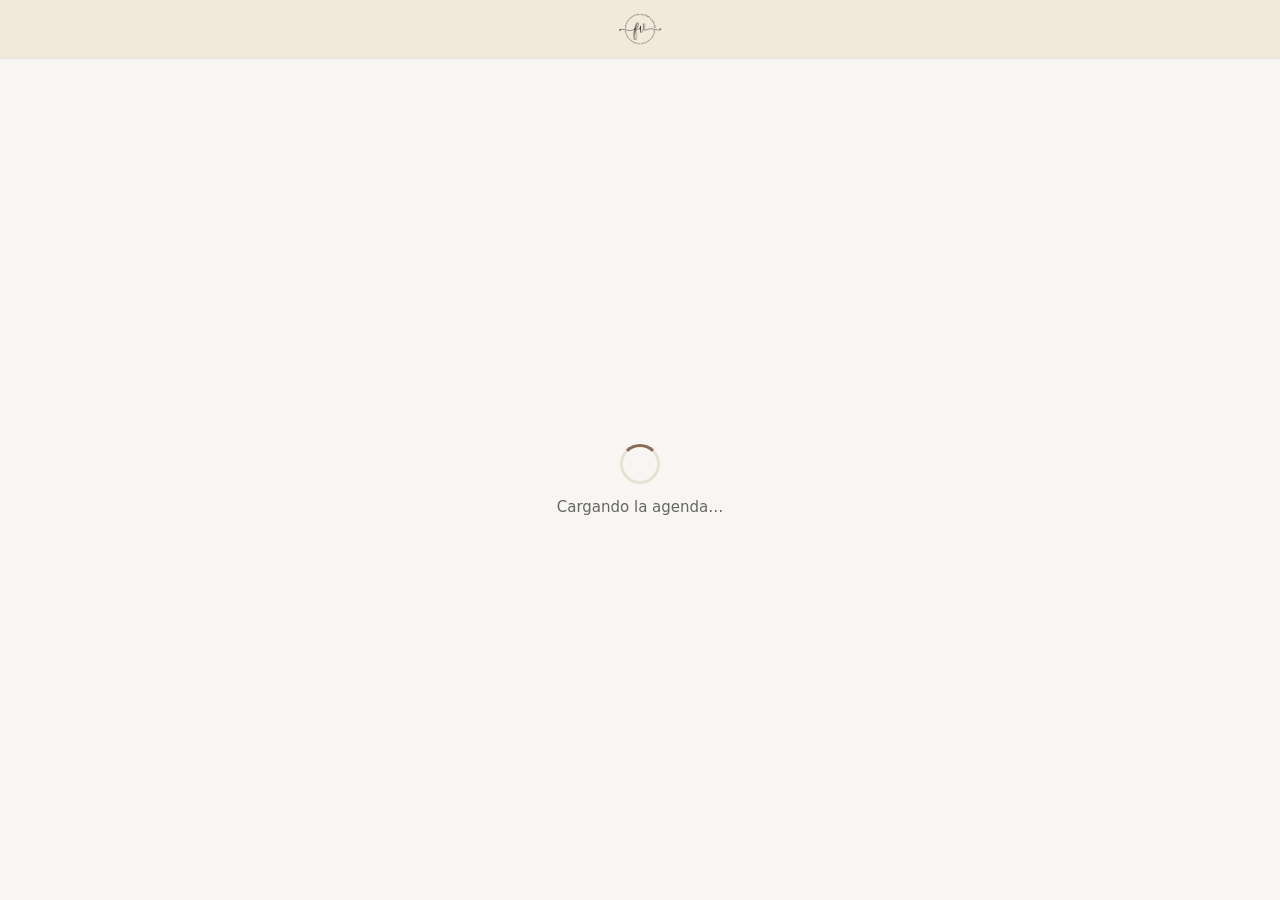
==== commit 73760039: "Update reservar.html" ====
--- a/reservar.html
+++ b/reservar.html
@@ -1,731 +1,51 @@
-<!DOCTYPE html>
+<!doctype html>
 <html lang="es">
 <head>
-  <base target="_top">
-  <meta charset="utf-8">
-  <link rel="preconnect" href="https://fonts.googleapis.com">
-  <link rel="preconnect" href="https://fonts.gstatic.com" crossorigin>
-  <link href="https://fonts.googleapis.com/css2?family=Lato:wght@400;700&family=Playfair+Display:wght@500;600&display=swap" rel="stylesheet">
-  <style>
-    :root {
-      --bg: #f8f4ef; --card: #fffdfa; --ink: #2b2420; --muted: #7a6b62; --line: #e8ddd3;
-      --pri: #8a6a57; --pri-ink: #ffffff; --pri-soft: #f3e8df;
-      --ok: #3e7550; --ok-soft: #e6f0e6; --warn: #96621a; --warn-soft: #f8ecd9;
-      --err: #a63d32; --err-soft: #f9e7e3; --wa: #1fa855; --radius: 16px; --snack-btn: #e6cdbb; --logo: #4a382d;
-      --titulos: "Playfair Display", Georgia, serif;
-    }
-    @media (prefers-color-scheme: dark) {
-      :root {
-        --bg: #1b1714; --card: #25201c; --ink: #f3ebe4; --muted: #b5a498; --line: #3a312b;
-        --pri: #d6b6a0; --pri-ink: #2a1e17; --pri-soft: #3b2f27;
-        --ok: #93c9a0; --ok-soft: #1f3125; --warn: #e8b872; --warn-soft: #3a2c17;
-        --err: #f0a094; --err-soft: #3c221e; --wa: #3ccf74; --snack-btn: #8a6a57; --logo: #e9d9cc;
-      }
-    }
-    * { box-sizing: border-box; }
-    [hidden] { display: none !important; }
-    body { margin: 0; background: var(--bg); color: var(--ink);
-      font: 16px/1.45 Lato, system-ui, -apple-system, "Segoe UI", Roboto, Arial, sans-serif; }
-    main { max-width: 560px; margin: 0 auto; padding: 20px 16px 48px; }
-    h1 { font-size: 1.5rem; margin: 0 0 4px; letter-spacing: -0.01em; }
-    h2 { font-size: 1.05rem; margin: 0 0 10px; }
-    .muted { color: var(--muted); }
-    .small { font-size: .88rem; }
-    .card { background: var(--card); border: 1px solid var(--line); border-radius: var(--radius);
-      padding: 16px; margin-top: 14px; }
-    .paso { display: inline-flex; width: 24px; height: 24px; border-radius: 50%; background: var(--pri);
-      color: var(--pri-ink); font-size: .8rem; font-weight: 700; align-items: center; justify-content: center;
-      margin-right: 8px; }
-    .serv { display: block; width: 100%; text-align: left; border: 1px solid var(--line); background: transparent;
-      color: inherit; border-radius: 12px; padding: 12px 14px; margin-bottom: 8px; font: inherit; cursor: pointer; }
-    .serv b { display: block; }
-    .serv.sel { border-color: var(--pri); background: var(--pri-soft); box-shadow: inset 0 0 0 1px var(--pri); }
-    .fila { display: flex; gap: 8px; overflow-x: auto; padding-bottom: 6px; scroll-snap-type: x proximity; }
-    .chip { flex: 0 0 auto; border: 1px solid var(--line); background: transparent; color: inherit;
-      border-radius: 999px; padding: 8px 14px; font: inherit; font-size: .95rem; cursor: pointer; scroll-snap-align: start; }
-    .chip.sel { background: var(--pri); color: var(--pri-ink); border-color: var(--pri); }
-    .dia { border-radius: 12px; text-align: center; min-width: 74px; padding: 8px 10px; line-height: 1.2; }
-    .dia small { display: block; font-size: .75rem; opacity: .8; }
-    .horas { display: grid; grid-template-columns: repeat(auto-fill, minmax(84px, 1fr)); gap: 8px; }
-    label { display: block; font-size: .9rem; margin: 12px 0 4px; font-weight: 600; }
-    input, textarea { width: 100%; font: inherit; color: inherit; background: var(--bg); border: 1px solid var(--line);
-      border-radius: 10px; padding: 10px 12px; }
-    textarea { min-height: 70px; resize: vertical; }
-    input:focus, textarea:focus, button:focus-visible { outline: 2px solid var(--pri); outline-offset: 1px; }
-    .btn { display: block; width: 100%; border: 0; border-radius: 12px; padding: 14px; margin-top: 16px;
-      background: var(--pri); color: var(--pri-ink); font: inherit; font-weight: 700; cursor: pointer;
-      text-align: center; text-decoration: none; }
-    .btn.sec { background: transparent; color: var(--pri); border: 1px solid var(--pri); }
-    .btn[disabled] { opacity: .55; cursor: wait; }
-    .aviso { border-radius: 10px; padding: 10px 12px; margin-top: 12px; font-size: .92rem; }
-    .aviso.err { background: var(--err-soft); color: var(--err); }
-    .aviso.ok { background: var(--ok-soft); color: var(--ok); }
-    .link { background: none; border: 0; padding: 0; margin-top: 6px; color: inherit; font: inherit; font-size: .88rem; text-decoration: underline; cursor: pointer; }
-    .tel-fila { display: grid; grid-template-columns: auto minmax(0, 1fr); gap: 6px; }
-    .tel-pais { position: relative; display: flex; align-items: center; justify-content: center; gap: 4px; padding: 0 10px; min-width: 88px;
-      border: 1px solid var(--line); border-radius: 10px; background: var(--bg); white-space: nowrap; font-weight: 600; }
-    .tel-pais select { position: absolute; top: 0; left: 0; width: 100%; height: 100%; opacity: 0; cursor: pointer; font-size: 16px; }
-    .tel-pais:focus-within { outline: 2px solid var(--pri); outline-offset: 1px; }
-    .aviso.warn { background: var(--warn-soft); color: var(--warn); }
-    .badge { display: inline-block; border-radius: 999px; padding: 3px 10px; font-size: .8rem; font-weight: 700; }
-    .b-Pendiente, .b-Propuesta { background: var(--warn-soft); color: var(--warn); }
-    .b-Confirmada, .b-Completada { background: var(--ok-soft); color: var(--ok); }
-    .b-Cancelada, .b-Rechazada, .b-No { background: var(--err-soft); color: var(--err); }
-    .det { margin: 10px 0 0; padding: 0; list-style: none; }
-    .det li { padding: 6px 0; border-bottom: 1px dashed var(--line); }
-    .det li:last-child { border-bottom: 0; }
-    .op { display: block; width: 100%; text-align: left; border: 1px solid var(--line); background: transparent;
-      color: inherit; border-radius: 12px; padding: 12px 14px; margin-top: 8px; font: inherit; cursor: pointer; }
-    .op.sel { border-color: var(--pri); background: var(--pri-soft); box-shadow: inset 0 0 0 1px var(--pri); }
-    .op[disabled] { opacity: .5; cursor: not-allowed; text-decoration: line-through; }
-    .spin { width: 22px; height: 22px; border: 3px solid var(--line); border-top-color: var(--pri); border-radius: 50%;
-      animation: g 0.8s linear infinite; margin: 20px auto; }
-    @keyframes g { to { transform: rotate(360deg); } }
-    .oculto { position: absolute; left: -9999px; width: 1px; height: 1px; overflow: hidden; }
-    .aviso.info { background: var(--pri-soft); color: var(--ink); }
-    .check { display: flex; align-items: flex-start; gap: 10px; font-weight: 500; margin-top: 14px; }
-    .check input { width: 20px; height: 20px; margin: 1px 0 0; flex: none; accent-color: var(--pri); }
-    .wa { display: inline-flex; align-items: center; gap: 6px; margin-top: 8px; font-weight: 700; color: #157a3e; text-decoration: none; }
-    .btn.wa-btn { background: #157a3e; color: #fff; }
-    /* Logo de Faby Villegas (máscara: toma el color del tema claro u oscuro) */
-    .logo { display: block; aspect-ratio: 360 / 262; background: var(--logo);
-      -webkit-mask: var(--logo-img) center / contain no-repeat; mask: var(--logo-img) center / contain no-repeat; }
-    :root { --logo-img: url("[data-uri]"); }
-    h1, h2 { font-family: var(--titulos); font-weight: 600; letter-spacing: .01em; }
-    header.cab { text-align: center; }
-    header.cab .logo { height: 128px; margin: 0 auto 10px; }
-    header.cab .aviso { text-align: left; }
-    body.incrustada header.cab .logo { display: none; }
-    .card { box-shadow: 0 1px 3px rgba(74, 56, 45, .05); }
-    .wa { color: #157a3e; }
-    @media (prefers-color-scheme: dark) { .wa { color: #3ccf74; } }
-    a { color: var(--pri); }
-  </style>
-  <!-- ===== Diseño de temporada: se pone solo según la fecha (hora de la Ciudad de México) ===== -->
-  <style>
-    html[data-temporada="navidad"] { --pri: #a3243b; --pri-ink: #ffffff; --pri-soft: #f7e3e3; --t1: #d1293d; --t2: #2f7d4b; --t3: #e0a91f; --t4: #2b6cb3; --hilo: #35573c; --copo: #9fb9d3; }
-    html[data-temporada="muertos"] { --pri: #7a3d96; --pri-ink: #ffffff; --pri-soft: #f1e6f5; --t1: #e0197d; --t2: #f08a1c; --t3: #7a3d96; --t4: #23955a; --t5: #f2bf2f; --hilo: #8a6a57; }
-    html[data-temporada="sanvalentin"] { --pri: #b52d5c; --pri-ink: #ffffff; --pri-soft: #fae3eb; --t1: #d63a6e; --t2: #f08fb0; }
-    html[data-temporada="madres"] { --pri: #9a4a86; --pri-ink: #ffffff; --pri-soft: #f5e6f1; --t1: #d9649f; --t2: #a77bd0; }
-    html[data-temporada="patrias"] { --pri: #0f6b43; --pri-ink: #ffffff; --pri-soft: #e2f0e8; --t1: #0f7a49; --t2: #e7e1d6; --t3: #c8202f; --hilo: #8a6a57; }
-    @media (prefers-color-scheme: dark) {
-      html[data-temporada="navidad"] { --pri: #f2939d; --pri-ink: #2a1214; --pri-soft: #40232a; --hilo: #8fb79a; --copo: #ffffff; }
-      html[data-temporada="muertos"] { --pri: #d0a3e6; --pri-ink: #24132b; --pri-soft: #36263f; --hilo: #b5a498; }
-      html[data-temporada="sanvalentin"] { --pri: #f39ab9; --pri-ink: #2b1019; --pri-soft: #422330; }
-      html[data-temporada="madres"] { --pri: #e3a6d4; --pri-ink: #2a1426; --pri-soft: #3e2638; }
-      html[data-temporada="patrias"] { --pri: #8fd3ad; --pri-ink: #0e2a1b; --pri-soft: #1f3a2b; --t2: #d8d2c6; --hilo: #b5a498; }
-    }
-    /* La tira de adorno: series de luces, papel picado, corazones o flores (solo CSS, sin imágenes) */
-    html[data-temporada] .temp-tira { display: block; height: 22px; pointer-events: none; }
-    html[data-temporada="navidad"] .temp-tira { background:
-      radial-gradient(ellipse 4px 5.5px at 50% 12px, var(--t1) 92%, transparent) 0 0 / 64px 22px repeat-x,
-      radial-gradient(ellipse 4px 5.5px at 50% 12px, var(--t2) 92%, transparent) 16px 0 / 64px 22px repeat-x,
-      radial-gradient(ellipse 4px 5.5px at 50% 12px, var(--t3) 92%, transparent) 32px 0 / 64px 22px repeat-x,
-      radial-gradient(ellipse 4px 5.5px at 50% 12px, var(--t4) 92%, transparent) 48px 0 / 64px 22px repeat-x,
-      linear-gradient(90deg, transparent 6.5px, var(--hilo) 6.5px 9.5px, transparent 9.5px) 0 3px / 16px 5px repeat-x,
-      linear-gradient(var(--hilo), var(--hilo)) 0 3px / 100% 1.5px no-repeat; }
-    html[data-temporada="muertos"] .temp-tira, html[data-temporada="patrias"] .temp-tira { height: 26px; background:
-      radial-gradient(circle at 12px 12px, var(--bg) 0 2.6px, transparent 3.1px) 3px 4px / 30px 22px repeat-x,
-      radial-gradient(circle at 6px 7px, var(--bg) 0 1.6px, transparent 2.1px) 3px 4px / 30px 22px repeat-x,
-      radial-gradient(circle at 18px 7px, var(--bg) 0 1.6px, transparent 2.1px) 3px 4px / 30px 22px repeat-x,
-      linear-gradient(90deg, var(--t1) 0 24px, transparent 24px) 3px 4px / 150px 22px repeat-x,
-      linear-gradient(90deg, var(--t2) 0 24px, transparent 24px) 33px 4px / 150px 22px repeat-x,
-      linear-gradient(90deg, var(--t3) 0 24px, transparent 24px) 63px 4px / 150px 22px repeat-x,
-      linear-gradient(90deg, var(--t4, var(--t1)) 0 24px, transparent 24px) 93px 4px / 150px 22px repeat-x,
-      linear-gradient(90deg, var(--t5, var(--t2)) 0 24px, transparent 24px) 123px 4px / 150px 22px repeat-x,
-      linear-gradient(var(--hilo), var(--hilo)) 0 3px / 100% 1px no-repeat;
-      -webkit-mask: linear-gradient(#000 0 0) top / 100% calc(100% - 4px) no-repeat, conic-gradient(from 135deg at top, #000 90deg, transparent 0) bottom / 6px 4px repeat-x;
-      mask: linear-gradient(#000 0 0) top / 100% calc(100% - 4px) no-repeat, conic-gradient(from 135deg at top, #000 90deg, transparent 0) bottom / 6px 4px repeat-x; }
-    html[data-temporada="patrias"] .temp-tira { background:
-      radial-gradient(circle at 12px 12px, var(--bg) 0 2.6px, transparent 3.1px) 3px 4px / 30px 22px repeat-x,
-      radial-gradient(circle at 6px 7px, var(--bg) 0 1.6px, transparent 2.1px) 3px 4px / 30px 22px repeat-x,
-      radial-gradient(circle at 18px 7px, var(--bg) 0 1.6px, transparent 2.1px) 3px 4px / 30px 22px repeat-x,
-      linear-gradient(90deg, var(--t1) 0 24px, transparent 24px) 3px 4px / 90px 22px repeat-x,
-      linear-gradient(90deg, var(--t2) 0 24px, transparent 24px) 33px 4px / 90px 22px repeat-x,
-      linear-gradient(90deg, var(--t3) 0 24px, transparent 24px) 63px 4px / 90px 22px repeat-x,
-      linear-gradient(var(--hilo), var(--hilo)) 0 3px / 100% 1px no-repeat; }
-    html[data-temporada="sanvalentin"] .temp-tira::before, html[data-temporada="madres"] .temp-tira::before {
-      display: block; white-space: nowrap; overflow: hidden; text-align: center; font-size: 15px; line-height: 22px; letter-spacing: 10px;
-      background: linear-gradient(90deg, var(--t1), var(--t2), var(--t1), var(--t2), var(--t1)); -webkit-background-clip: text; background-clip: text; color: transparent; }
-    html[data-temporada="sanvalentin"] .temp-tira::before { content: "\2665\FE0E\2661\FE0E\2665\FE0E\2661\FE0E\2665\FE0E\2661\FE0E\2665\FE0E\2661\FE0E\2665\FE0E\2661\FE0E\2665\FE0E\2661\FE0E\2665\FE0E\2661\FE0E\2665\FE0E\2661\FE0E\2665\FE0E\2661\FE0E\2665\FE0E\2661\FE0E\2665\FE0E\2661\FE0E\2665\FE0E\2661\FE0E\2665\FE0E\2661\FE0E\2665\FE0E\2661\FE0E\2665\FE0E\2661\FE0E\2665\FE0E"; }
-    html[data-temporada="madres"] .temp-tira::before { content: "\273F\FE0E\2740\FE0E\273F\FE0E\2740\FE0E\273F\FE0E\2740\FE0E\273F\FE0E\2740\FE0E\273F\FE0E\2740\FE0E\273F\FE0E\2740\FE0E\273F\FE0E\2740\FE0E\273F\FE0E\2740\FE0E\273F\FE0E\2740\FE0E\273F\FE0E\2740\FE0E\273F\FE0E\2740\FE0E\273F\FE0E\2740\FE0E\273F\FE0E\2740\FE0E\273F\FE0E\2740\FE0E\273F\FE0E\2740\FE0E\273F\FE0E"; }
-    .temp-saludo { margin: 10px auto 0; padding: 8px 12px; border-radius: 12px; background: var(--pri-soft); color: var(--ink); font-size: .92rem; text-align: center; }
-    /* Nieve (solo en Navidad): figuras ligeras que se mueven con la tarjeta gráfica, sin tocar lo que se toca */
-    .temp-nieve { position: fixed; top: 0; left: 0; right: 0; bottom: 0; pointer-events: none; overflow: hidden; z-index: 3; }
-    .temp-nieve i { position: absolute; top: -24px; font-style: normal; color: var(--copo); opacity: .75; will-change: transform; animation-timing-function: linear; animation-iteration-count: infinite; }
-    @keyframes temp-caer1 { from { transform: translate3d(0, 0, 0) rotate(0deg); } to { transform: translate3d(24px, 110vh, 0) rotate(200deg); } }
-    @keyframes temp-caer2 { from { transform: translate3d(0, 0, 0) rotate(0deg); } to { transform: translate3d(-22px, 110vh, 0) rotate(-160deg); } }
-    @keyframes temp-caer3 { from { transform: translate3d(0, 0, 0) rotate(0deg); } to { transform: translate3d(8px, 110vh, 0) rotate(120deg); } }
-    @media (prefers-reduced-motion: reduce) { .temp-nieve { display: none; } }
-  </style>
-  <script>
-    (function () {
-      var T = {
-        navidad: { nombre: 'Navidad y Año Nuevo', de: '12-01', a: '01-06', saludo: '🎄 ¡Felices fiestas! Aparta tu cita para las posadas, Navidad y Año Nuevo.' },
-        sanvalentin: { nombre: 'San Valentín', de: '02-01', a: '02-14', saludo: '💝 ¡Feliz San Valentín! Aparta tu cita para lucir increíble el 14.' },
-        madres: { nombre: 'Día de las Madres', de: '05-01', a: '05-10', saludo: '💐 ¡Feliz Día de las Madres! Consiente a mamá… o consiéntete tú.' },
-        patrias: { nombre: 'Fiestas patrias', de: '09-01', a: '09-16', saludo: '🇲🇽 ¡Viva México! Aparta tu cita para las fiestas patrias.' },
-        muertos: { nombre: 'Halloween y Día de Muertos', de: '10-20', a: '11-02', saludo: '🌼 Halloween y Día de Muertos: aparta tu cita con tiempo.' }
-      };
-      function hoyMD() {
-        try { return new Intl.DateTimeFormat('en-CA', { timeZone: 'America/Mexico_City', month: '2-digit', day: '2-digit' }).format(new Date()); }
-        catch (e) { var d = new Date(); return ('0' + (d.getMonth() + 1)).slice(-2) + '-' + ('0' + d.getDate()).slice(-2); }
-      }
-      function deFecha(md) {
-        for (var k in T) { var t = T[k]; if (t.de <= t.a ? (md >= t.de && md <= t.a) : (md >= t.de || md <= t.a)) return k; }
-        return '';
-      }
-      // Lo último que dijo el servidor en este aparato (encendido o no), para no enseñar adornos de más mientras carga.
-      var MEM = 'agendaTemporada';
-      function leerMem() { try { return localStorage.getItem(MEM) || ''; } catch (e) { return ''; } }
-      function guardarMem(v) { try { localStorage.setItem(MEM, v); } catch (e) { return; } }
-      var hecho = false, id = '';
-      function quitar() {
-        document.documentElement.removeAttribute('data-temporada');
-        Array.prototype.forEach.call(document.querySelectorAll('.temp-tira, .temp-saludo, .temp-nieve'), function (x) { if (x.parentNode) x.parentNode.removeChild(x); });
-        id = ''; window.Temporada.actual = '';
-      }
-      function nevar() {
-        if (document.querySelector('.temp-nieve')) return;
-        var caja = document.createElement('div'); caja.className = 'temp-nieve'; caja.setAttribute('aria-hidden', 'true');
-        var n = Math.min(28, Math.max(12, Math.round(window.innerWidth / 24)));
-        for (var i = 0; i < n; i++) {
-          var c = document.createElement('i'); c.textContent = '❄︎';
-          var dur = 9 + Math.random() * 8;
-          c.style.cssText = 'left:' + (Math.random() * 100).toFixed(1) + '%;font-size:' + (9 + Math.random() * 9).toFixed(0) + 'px;' +
-            'animation-name:temp-caer' + (1 + i % 3) + ';animation-duration:' + dur.toFixed(1) + 's;animation-delay:-' + (Math.random() * dur).toFixed(1) + 's';
-          caja.appendChild(c);
-        }
-        document.body.appendChild(caja);
-        // Nieva solo al abrir la página y luego se detiene: así no gasta batería mientras la clienta reserva
-        setTimeout(function () {
-          caja.style.transition = 'opacity 2s'; caja.style.opacity = '0';
-          setTimeout(function () { if (caja.parentNode) caja.parentNode.removeChild(caja); }, 2100);
-        }, (window.NIEVE_SEG || 15) * 1000);
-      }
-      // Pone los colores, la tira de adorno y (en la página de reservas) el saludo de una temporada.
-      function poner(k) {
-        if (id === k && document.querySelector('.temp-tira')) return;
-        quitar();
-        if (!T[k]) return;
-        id = k; window.Temporada.actual = k;
-        document.documentElement.setAttribute('data-temporada', k);
-        var panel = !!document.querySelector('header.bar');
-        var tira = document.createElement('div'); tira.className = 'temp-tira'; tira.setAttribute('aria-hidden', 'true');
-        if (panel) { // en el panel va debajo de la barra de arriba y se va al desplazar (no tapa nada)
-          tira.style.marginBottom = '-6px';
-          document.querySelector('header.bar').insertAdjacentElement('afterend', tira);
-        } else {
-          var cab = document.querySelector('header.cab');
-          if (!cab) return;
-          tira.style.margin = '-12px -16px 10px';
-          cab.insertBefore(tira, cab.firstChild);
-          var s = document.createElement('div'); s.className = 'temp-saludo'; s.textContent = T[k].saludo;
-          var info = document.getElementById('infoNeg'); cab.insertBefore(s, info ? info.nextSibling : null);
-        }
-      }
-      window.Temporada = {
-        lista: T, deFecha: deFecha, hoy: hoyMD, actual: '',
-        // La página lo llama cuando llegan sus datos: aj = { activo, nieve } (lo de Ajustes); previa = temporada para ver cómo se ve.
-        ajustar: function (aj, previa) {
-          aj = aj || {};
-          if (window.TEMPORADA_PRUEBA !== undefined) return;
-          guardarMem(aj.activo === false ? 'no' : 'si');
-          var k = T[previa] ? previa : (aj.activo === false ? '' : deFecha(hoyMD()));
-          if (!k) { quitar(); return; }
-          poner(k);
-          if (k === 'navidad' && !document.querySelector('header.bar') && aj.nieve !== false && !hecho) { hecho = true; nevar(); }
-        }
-      };
-      // Al abrir: se pone según la fecha (salvo que en este aparato ya se haya visto apagado). La nieve espera a los datos.
-      var inicial = window.TEMPORADA_PRUEBA !== undefined ? (window.TEMPORADA_PRUEBA || '') : (leerMem() === 'no' ? '' : deFecha(hoyMD()));
-      if (T[inicial]) document.documentElement.setAttribute('data-temporada', inicial);
-      document.addEventListener('DOMContentLoaded', function () {
-        if (!T[inicial] || id) return;
-        poner(inicial);
-        var nieve = window.NIEVE_PRUEBA !== undefined ? window.NIEVE_PRUEBA : (window.TEMPORADA_PRUEBA === 'navidad' && !document.querySelector('header.bar'));
-        if (nieve) { hecho = true; nevar(); }
-      });
-    })();
-  </script>
+<meta charset="utf-8">
+<meta name="viewport" content="width=device-width, initial-scale=1">
+<title>Reservar cita · Faby Villegas Stylist</title>
+<meta name="theme-color" content="#F3E9DB">
+<style>
+  html, body { margin: 0; height: 100%; background: #F8F6F2; }
+  body { display: flex; flex-direction: column; font-family: Lato, system-ui, -apple-system, "Segoe UI", Roboto, Arial, sans-serif; color: #3a3a3a; }
+  header { flex: 0 0 auto; display: flex; align-items: center; justify-content: center; padding: 6px 12px; background: #F3E9DB; border-bottom: 1px solid #E7E2D7; }
+  header img { display: block; height: 46px; width: auto; }
+  main { position: relative; flex: 1 1 auto; min-height: 0; overflow: auto; -webkit-overflow-scrolling: touch; }
+  iframe { position: absolute; inset: 0; width: 100%; height: 100%; border: 0; display: block; }
+  #cargando { position: absolute; inset: 0; display: flex; flex-direction: column; align-items: center; justify-content: center; gap: 14px; background: #F8F6F2; transition: opacity .35s; }
+  #cargando.fuera { opacity: 0; pointer-events: none; }
+  .giro { width: 34px; height: 34px; border-radius: 50%; border: 3px solid #E7E2D7; border-top-color: #8A6A57; animation: giro .9s linear infinite; }
+  @keyframes giro { to { transform: rotate(360deg); } }
+  #cargando p { margin: 0; font-size: 15px; color: #656565; }
+  #otra { display: none; color: #8A6A57; font-size: 14px; }
+</style>
 </head>
 <body>
+<header><a href="./" aria-label="Faby Villegas Stylist"><img src="assets/logo.svg" alt="Faby Villegas Stylist" onerror="this.style.display='none'"></a></header>
 <main>
-  <header class="cab">
-    <div class="logo" role="img" aria-label="Faby Villegas Estilista"></div>
-    <h1 id="titulo">Reservar cita</h1>
-    <div id="infoNeg" class="muted small"></div>
-    <a id="waNeg" class="wa small" target="_blank" rel="noopener" hidden>¿Dudas? Escríbenos por WhatsApp</a>
-    <div id="avisoNeg" class="aviso info small" hidden></div>
-  </header>
-
-  <div id="cargando"><div class="spin"></div></div>
-  <div id="errorGeneral"></div>
-
-  <!-- RESERVAR -->
-  <section id="vReservar" hidden>
-    <div class="card">
-      <h2><span class="paso">1</span>Elige el servicio</h2>
-      <div id="listaServicios"></div>
-    </div>
-
-    <div class="card" id="cardDia" hidden>
-      <h2><span class="paso">2</span>Elige el día</h2>
-      <div id="dias" class="fila"></div>
-    </div>
-
-    <div class="card" id="cardHora" hidden>
-      <h2><span class="paso">3</span>Elige la hora</h2>
-      <div id="horas" class="horas"></div>
-    </div>
-
-    <form class="card" id="cardDatos" hidden autocomplete="on" novalidate>
-      <h2><span class="paso">4</span>Tus datos</h2>
-      <div id="resumenSel" class="aviso ok"></div>
-      <label for="fTel">Tu WhatsApp</label>
-      <div class="tel-fila">
-        <div class="tel-pais"><span id="fPaisVer">🇲🇽 +52</span><span aria-hidden="true">▾</span><select id="fPais" aria-label="País de tu teléfono"></select></div>
-        <input id="fTel" name="tel" type="tel" inputmode="tel" autocomplete="tel-national" maxlength="20" placeholder="55 1234 5678">
-      </div>
-      <div class="muted small">Si ya has venido, con tu número es suficiente. ¿Número de otro país? Toca la bandera y elige el tuyo.</div>
-      <div id="telInfo" aria-live="polite"></div>
-      <div id="datosExtra">
-        <label for="fNombre">Nombre completo</label>
-        <input id="fNombre" name="name" autocomplete="name" maxlength="80">
-        <label for="fEmail">Correo (opcional)</label>
-        <input id="fEmail" name="email" type="email" autocomplete="email" maxlength="120">
-        <div class="muted small">Si lo escribes, al confirmar tu cita te llegará una invitación para tu calendario.</div>
-      </div>
-      <label for="fDetalle" id="lblDetalle">Detalles (opcional)</label>
-      <textarea id="fDetalle" maxlength="300" placeholder="Ej. balayage y corte, peinado para boda, retoque de cana…"></textarea>
-      <label class="check" id="filaUbic" hidden><input type="checkbox" id="fUbic"> <span>Quiero que me envíen la ubicación del lugar</span></label>
-      <div class="oculto" aria-hidden="true"><input id="fSitio" tabindex="-1" autocomplete="off"></div>
-      <p class="muted small" id="privacidad">Usamos tus datos solo para gestionar tu cita.</p>
-      <div id="errForm"></div>
-      <button class="btn" id="btnEnviar" type="submit">Solicitar cita</button>
-    </form>
-  </section>
-
-  <!-- SOLICITUD ENVIADA -->
-  <section id="vListo" hidden>
-    <div class="card">
-      <h2>¡Solicitud enviada! 🙌</h2>
-      <p>Revisaremos la disponibilidad y te confirmaremos por WhatsApp.</p>
-      <ul class="det" id="listoDet"></ul>
-      <div id="listoEnlace"></div>
-      <button class="btn sec" type="button" id="btnOtra">Solicitar otra cita</button>
-    </div>
-  </section>
-
-  <!-- ESTADO DE UNA CITA -->
-  <section id="vEstado" hidden>
-    <div class="card" id="estadoCard"></div>
-  </section>
+  <iframe id="agenda" title="Reservar cita" allow="clipboard-write"></iframe>
+  <div id="cargando"><div class="giro"></div><p>Cargando la agenda…</p><a id="otra" href="#">¿No carga? Ábrela aquí</a></div>
 </main>
-
 <script>
-  // Incrustada en la página web de Fabiola: el logo ya está arriba en su página.
-  try {
-    var ancestros = Array.prototype.slice.call(location.ancestorOrigins || []);
-    if (ancestros.some(function (o) { return !/(^|\.)(google\.com|googleusercontent\.com)(:\d+)?$/.test(String(o).replace(/^https?:\/\//, '')); })) {
-      document.body.classList.add('incrustada');
-    }
-  } catch (e) { /* sin ancestorOrigins: se muestra el logo */ }
-  var st = { info: null, servicio: null, dias: [], dia: null, hora: null, cita: null, id: '', token: '', opcion: null, pre: null,
-    conocida: null, telBuscado: '', memoria: null };
-
-  function $(id) { return document.getElementById(id); }
-  function esc(s) {
-    return String(s == null ? '' : s).replace(/[&<>"']/g, function (c) {
-      return { '&': '&amp;', '<': '&lt;', '>': '&gt;', '"': '&quot;', "'": '&#39;' }[c];
-    });
-  }
-  function errMsg(e) { return String((e && e.message) || e || 'Ocurrió un error.').replace(/^(Error|Exception):\s*/, ''); }
-  function run(fn) {
-    var args = Array.prototype.slice.call(arguments, 1);
-    return new Promise(function (ok, fail) {
-      var r = google.script.run.withSuccessHandler(ok).withFailureHandler(fail);
-      r[fn].apply(r, args);
-    });
-  }
-  function dinero(n) { return n > 0 ? '$' + Number(n).toLocaleString('es-MX', { maximumFractionDigits: 2 }) : ''; }
-  function mayus(s) { s = String(s || ''); return s.charAt(0).toUpperCase() + s.slice(1); }
-  function mostrar(id) {
-    ['vReservar', 'vListo', 'vEstado'].forEach(function (v) { $(v).hidden = (v !== id); });
-    $('cargando').hidden = true;
-  }
-  function cargando(si) { $('cargando').hidden = !si; }
-  function aviso(cont, tipo, texto) { $(cont).innerHTML = texto ? '<div class="aviso ' + tipo + '">' + esc(texto) + '</div>' : ''; }
-
-  function pintarNegocio(info) {
-    $('titulo').textContent = info.negocio || 'Reservar cita';
-    var partes = [];
-    if (info.direccion) partes.push('📍 ' + esc(info.direccion));
-    if (info.telefono || info.telefonoNegocio) partes.push('📞 ' + esc(info.telefono || info.telefonoNegocio));
-    $('infoNeg').innerHTML = partes.join(' &nbsp;·&nbsp; ');
-    if (info.whatsapp) { $('waNeg').href = info.whatsapp; $('waNeg').hidden = false; }
-    if (info.aviso !== undefined) { $('avisoNeg').textContent = info.aviso || ''; $('avisoNeg').hidden = !info.aviso; }
-  }
-
-  /* Si la página está incrustada en otro sitio (iframe), le avisa su alto para que no haya doble scroll. */
-  function notificarAlto() {
-    try {
-      var alto = Math.ceil(document.documentElement.scrollHeight);
-      window.top.postMessage({ tipo: 'agenda-citas', alto: alto }, '*');
-    } catch (e) {}
-  }
-  try { new ResizeObserver(notificarAlto).observe(document.body); } catch (e) { setInterval(notificarAlto, 1000); }
-  window.addEventListener('load', notificarAlto);
-
-  /* ---------- Reservar ---------- */
-  function iniciarReserva() {
-    cargando(true);
-    aviso('errorGeneral', '', '');
-    run('getInfoPublica', true).then(function (info) {
-      st.info = info;
-      st.horariosEn = Date.now(); // los horarios ya vienen aquí; se usan por 5 minutos
-      if (window.Temporada) Temporada.ajustar(info.temporada, st.previa);
-      pintarNegocio(info);
-      $('filaUbic').hidden = !info.ubicacion;
-      if (info.avisoPrivacidad) {
-        $('privacidad').innerHTML = 'Usamos tus datos solo para gestionar tu cita. <a target="_blank" rel="noopener" href="' +
-          esc(info.avisoPrivacidad) + '">Aviso de privacidad</a>.';
-      }
-      var html = info.servicios.map(function (s, i) {
-        return '<button type="button" class="serv" data-i="' + i + '"><b>' + esc(s.nombre) + '</b>' +
-          (s.precio > 0 ? '<span class="muted small">' + dinero(s.precio) + '</span>' : '') + '</button>';
-      }).join('');
-      $('listaServicios').innerHTML = html || '<p class="muted">Por ahora no hay servicios disponibles en línea.</p>';
-      Array.prototype.forEach.call(document.querySelectorAll('.serv'), function (b) {
-        b.onclick = function () { elegirServicio(+b.getAttribute('data-i')); };
-      });
-      ['cardDia', 'cardHora', 'cardDatos'].forEach(function (id) { $(id).hidden = true; });
-      mostrar('vReservar');
-      aplicarPrellenado();
-      aplicarMemoria();
-      revisarTel();
-    }).catch(function (e) { cargando(false); aviso('errorGeneral', 'err', errMsg(e)); });
-  }
-
-  /* ---------- Clienta que ya vino: con su teléfono basta ---------- */
-  // En este teléfono se recuerdan sus datos para la próxima vez (solo aquí, no se comparten).
-  var MEMORIA = 'agendaFaby.datos';
-  function leerMemoria() { try { return JSON.parse(localStorage.getItem(MEMORIA) || 'null') || {}; } catch (e) { return {}; } }
-  function guardarMemoria(o) { try { localStorage.setItem(MEMORIA, JSON.stringify(o)); } catch (e) { /* sin memoria: no pasa nada */ } }
-  // 10 dígitos de México, o «+» y la clave si es de otro país.
-  function telNorm(v) {
-    var x = String(v || '').trim(), d = x.replace(/\D/g, '');
-    if (/^(\+|00)/.test(x)) {
-      if (/^00/.test(x)) d = d.slice(2);
-      if (!/^52\d{10,11}$/.test(d)) return d ? '+' + d : '';
-      d = d.slice(2);
-    } else if (d.length > 10) d = d.replace(/^52/, '');
-    return d.length === 11 && d.charAt(0) === '1' ? d.slice(1) : d;
-  }
-  function telOk(t) { return /^\d{10}$/.test(t) || /^\+\d{8,15}$/.test(t); }
-  // Banderita con la clave del país (México por omisión).
-  var PAISES = [['52', '🇲🇽', 'México'], ['1', '🇺🇸', 'Estados Unidos'], ['1', '🇨🇦', 'Canadá'], ['34', '🇪🇸', 'España'],
-    ['57', '🇨🇴', 'Colombia'], ['54', '🇦🇷', 'Argentina'], ['56', '🇨🇱', 'Chile'], ['51', '🇵🇪', 'Perú'], ['502', '🇬🇹', 'Guatemala'],
-    ['503', '🇸🇻', 'El Salvador'], ['504', '🇭🇳', 'Honduras'], ['505', '🇳🇮', 'Nicaragua'], ['506', '🇨🇷', 'Costa Rica'],
-    ['507', '🇵🇦', 'Panamá'], ['53', '🇨🇺', 'Cuba'], ['1', '🇩🇴', 'República Dominicana'], ['1', '🇵🇷', 'Puerto Rico'],
-    ['58', '🇻🇪', 'Venezuela'], ['593', '🇪🇨', 'Ecuador'], ['591', '🇧🇴', 'Bolivia'], ['595', '🇵🇾', 'Paraguay'], ['598', '🇺🇾', 'Uruguay'],
-    ['55', '🇧🇷', 'Brasil'], ['44', '🇬🇧', 'Reino Unido'], ['33', '🇫🇷', 'Francia'], ['49', '🇩🇪', 'Alemania'], ['39', '🇮🇹', 'Italia'],
-    ['351', '🇵🇹', 'Portugal'], ['31', '🇳🇱', 'Países Bajos'], ['41', '🇨🇭', 'Suiza'], ['61', '🇦🇺', 'Australia'], ['81', '🇯🇵', 'Japón'],
-    ['86', '🇨🇳', 'China'], ['82', '🇰🇷', 'Corea del Sur'], ['91', '🇮🇳', 'India'], ['972', '🇮🇱', 'Israel'], ['971', '🇦🇪', 'Emiratos Árabes Unidos']];
-  function pintarPais() {
-    var v = $('fPais').value;
-    $('fPaisVer').textContent = v === 'otro' ? '🌎 +…' : PAISES[+v][1] + ' +' + PAISES[+v][0];
-    $('fTel').placeholder = v === '0' ? '55 1234 5678' : v === 'otro' ? '+ clave y número' : 'Tu número (sin la clave)';
-  }
-  $('fPais').innerHTML = PAISES.map(function (p, i) { return '<option value="' + i + '">' + p[1] + ' ' + esc(p[2]) + ' (+' + p[0] + ')</option>'; }).join('') +
-    '<option value="otro">🌎 Otro país (escribe + y la clave)</option>';
-  $('fPais').value = '0';
-  /** El número con su clave: México se queda en 10 dígitos; otro país sale como «+1…». */
-  function telConPais() {
-    var v = $('fTel').value.trim(), sv = $('fPais').value, c = sv === 'otro' ? '' : PAISES[+sv][0];
-    if (!v || /^(\+|00)/.test(v) || !c || c === '52') return v;
-    var d = v.replace(/\D/g, '');
-    if (d.indexOf(c) === 0 && d.length - c.length >= 8) d = d.slice(c.length);
-    if (c !== '39') d = d.replace(/^0+/, '');
-    return '+' + c + d;
-  }
-  /** Pone un teléfono guardado («5512345678» o «+13055551234») en la banderita y el campo. */
-  function ponerTel(t) {
-    t = String(t || '');
-    var i = 0, resto = t;
-    if (t.charAt(0) === '+') {
-      var d = t.slice(1); i = -1;
-      PAISES.forEach(function (p, k) { if (d.indexOf(p[0]) === 0 && (i < 0 || p[0].length > PAISES[i][0].length)) i = k; });
-      resto = i >= 0 ? d.slice(PAISES[i][0].length) : t;
-    }
-    $('fPais').value = i >= 0 ? String(i) : 'otro'; $('fTel').value = resto;
-    pintarPais();
-  }
-  function telLimpio() { return telNorm(telConPais()); }
-  function aplicarMemoria() {
-    var g = leerMemoria();
-    if (!g.tel) return;
-    if (!$('fTel').value) ponerTel(telNorm(g.tel));
-    if (telLimpio() !== telNorm(g.tel)) return;
-    if (g.nombre && !$('fNombre').value) $('fNombre').value = g.nombre;
-    if (g.email && !$('fEmail').value) $('fEmail').value = g.email;
-    st.memoria = g;
-  }
-  function mostrarDatosExtra(si) { $('datosExtra').hidden = !si; }
-  function revisarTel() {
-    var t = telLimpio();
-    if (t === st.telBuscado) return;
-    st.telBuscado = t; st.conocida = null;
-    // Si cambió el número, no dejar el nombre que se recordó para el otro número.
-    if (st.memoria && t !== telNorm(st.memoria.tel) && $('fNombre').value === (st.memoria.nombre || '')) {
-      $('fNombre').value = ''; if ($('fEmail').value === (st.memoria.email || '')) $('fEmail').value = '';
-      st.memoria = null;
-    }
-    mostrarDatosExtra(true);
-    $('telInfo').innerHTML = '';
-    if (!telOk(t) || $('fNombre').value.trim().length >= 3) return;
-    $('telInfo').innerHTML = '<p class="muted small" style="margin:6px 0 0">Buscando tus datos…</p>';
-    run('buscarClienta', t).then(function (r) {
-      if (telLimpio() !== t) return;
-      st.conocida = !!(r && r.conocida);
-      if (st.conocida && $('fNombre').value.trim().length < 3) {
-        $('telInfo').innerHTML = '<div class="aviso ok">¡Qué gusto verte de nuevo, <b>' + esc(r.nombre) + '</b>! 💇‍♀️ Ya tenemos tus datos: ' +
-          'solo toca <b>Solicitar cita</b>.<br><button type="button" class="link" id="noSoy">¿No eres tú o quieres cambiar tus datos?</button></div>';
-        mostrarDatosExtra(false);
-        $('noSoy').onclick = function () { st.conocida = false; mostrarDatosExtra(true); $('telInfo').innerHTML = ''; $('fNombre').focus(); };
-      } else {
-        $('telInfo').innerHTML = '';
-      }
-    }).catch(function () { if (telLimpio() === t) { st.conocida = false; $('telInfo').innerHTML = ''; } });
-  }
-  $('fTel').addEventListener('input', revisarTel);
-  $('fPais').addEventListener('change', function () { pintarPais(); revisarTel(); });
-
-  /* Enlace enviado por WhatsApp: nombre, teléfono y servicio ya llenos. */
-  function aplicarPrellenado() {
-    var p = st.pre;
-    if (!p) return;
-    if (p.nombre && !$('fNombre').value) $('fNombre').value = p.nombre;
-    if (p.tel && !$('fTel').value) ponerTel(telNorm(p.tel));
-    if (p.servicio) {
-      var i = st.info.servicios.map(function (s) { return s.nombre; }).indexOf(p.servicio);
-      p.servicio = '';
-      if (i >= 0) elegirServicio(i); // al cargar los días, la página baja sola a "Elige el día"
-    }
-  }
-
-  function elegirServicio(i) {
-    st.servicio = st.info.servicios[i];
-    $('lblDetalle').textContent = st.servicio.pideDetalle ? '¿Qué servicios necesitas?' : 'Detalles (opcional)';
-    st.dia = null; st.hora = null;
-    Array.prototype.forEach.call(document.querySelectorAll('.serv'), function (b) {
-      b.classList.toggle('sel', +b.getAttribute('data-i') === i);
-    });
-    $('cardDia').hidden = false;
-    $('cardHora').hidden = true;
-    $('cardDatos').hidden = true;
-    var listos = st.info.horarios && st.info.horarios[st.servicio.duracion];
-    if (listos && Date.now() - (st.horariosEn || 0) < 5 * 60000) { pintarDias(listos); return; } // al instante
-    $('dias').innerHTML = '<div class="spin"></div>';
-    run('getDisponibilidad', st.servicio.nombre).then(function (dias) { pintarDias(dias); })
-      .catch(function (e) { $('dias').innerHTML = '<div class="aviso err">' + esc(errMsg(e)) + '</div>'; });
-  }
-
-  function pintarDias(dias) {
-    st.dias = dias;
-    if (!dias.length) {
-      $('dias').innerHTML = '<p class="muted">No hay horarios disponibles para este servicio en los próximos días.</p>';
-      return;
-    }
-    $('dias').innerHTML = dias.map(function (d, k) {
-      var p = d.texto.split(' ');
-      return '<button type="button" class="chip dia" data-k="' + k + '"><small>' + esc(mayus(p[0]).slice(0, 3)) +
-        '</small><b>' + esc(p[1]) + '</b><small>' + esc(p[3].slice(0, 3)) + '</small></button>';
-    }).join('');
-    Array.prototype.forEach.call(document.querySelectorAll('.dia'), function (b) {
-      b.onclick = function () { elegirDia(+b.getAttribute('data-k')); };
-    });
-    elegirDia(0);
-    $('cardDia').scrollIntoView({ behavior: 'smooth', block: 'start' });
-  }
-
-  function elegirDia(k) {
-    st.dia = st.dias[k];
-    st.hora = null;
-    Array.prototype.forEach.call(document.querySelectorAll('.dia'), function (b) {
-      b.classList.toggle('sel', +b.getAttribute('data-k') === k);
-    });
-    $('cardHora').hidden = false;
-    $('cardDatos').hidden = true;
-    $('horas').innerHTML = st.dia.horas.map(function (h) {
-      return '<button type="button" class="chip hora" data-h="' + esc(h) + '">' + esc(h) + '</button>';
-    }).join('');
-    Array.prototype.forEach.call(document.querySelectorAll('.hora'), function (b) {
-      b.onclick = function () { elegirHora(b.getAttribute('data-h')); };
-    });
-  }
-
-  function elegirHora(h) {
-    st.hora = h;
-    Array.prototype.forEach.call(document.querySelectorAll('.hora'), function (b) {
-      b.classList.toggle('sel', b.getAttribute('data-h') === h);
-    });
-    $('resumenSel').textContent = st.servicio.nombre + ' · ' + mayus(st.dia.texto) + ' · ' + h + ' h';
-    $('cardDatos').hidden = false;
-    aviso('errForm', '', '');
-    $('cardDatos').scrollIntoView({ behavior: 'smooth', block: 'start' });
-  }
-
-  $('cardDatos').onsubmit = function (ev) {
-    ev.preventDefault();
-    var tel = telLimpio();
-    var nombre = $('fNombre').value.trim();
-    function falta(id, texto) { aviso('errForm', 'err', texto); $(id).focus(); }
-    if (!telOk(tel)) return falta('fTel', $('fPais').value === '0' ? 'Escribe tu WhatsApp de 10 dígitos. Si es de otro país, toca la bandera y elige el tuyo.' : 'Revisa tu número de WhatsApp (sin la clave del país).');
-    // Si ya es clienta (o todavía la estamos buscando), el nombre lo pone la agenda con su teléfono.
-    if (nombre.length < 3 && st.conocida === false) { mostrarDatosExtra(true); return falta('fNombre', 'Escribe tu nombre completo.'); }
-    if (st.servicio && st.servicio.pideDetalle && $('fDetalle').value.trim().length < 3) return falta('fDetalle', 'Escribe qué servicios necesitas.');
-    if (!st.servicio || !st.dia || !st.hora) return aviso('errForm', 'err', 'Elige servicio, día y hora.');
-    var btn = $('btnEnviar');
-    btn.disabled = true; btn.textContent = 'Enviando…';
-    var detalle = $('fDetalle').value.trim();
-    var pideUbic = !$('filaUbic').hidden && $('fUbic').checked;
-    run('crearSolicitud', {
-      servicio: st.servicio.nombre, fecha: st.dia.fecha, hora: st.hora,
-      nombre: $('fNombre').value, telefono: telConPais(), email: $('fEmail').value,
-      detalle: detalle, ubicacion: pideUbic, sitio: $('fSitio').value,
-      origen: st.pre && st.pre.origen ? st.pre.origen : ''
-    }).then(function (r) {
-      btn.disabled = false; btn.textContent = 'Solicitar cita';
-      var antes = leerMemoria();
-      var mismo = antes.tel && telNorm(antes.tel) === tel;
-      guardarMemoria({ tel: tel, nombre: nombre || (mismo ? antes.nombre || '' : ''), email: $('fEmail').value.trim() || (mismo ? antes.email || '' : '') });
-      $('listoDet').innerHTML =
-        '<li><b>Servicio:</b> ' + esc(st.servicio.nombre) + '</li>' +
-        (detalle ? '<li><b>Detalles:</b> ' + esc(detalle) + '</li>' : '') +
-        '<li><b>Fecha:</b> ' + esc(mayus(st.dia.texto)) + '</li>' +
-        '<li><b>Hora:</b> ' + esc(st.hora) + ' h</li>' +
-        (pideUbic ? '<li>Te enviaremos la ubicación con tu confirmación.</li>' : '');
-      $('listoEnlace').innerHTML = r.enlace
-        ? '<div class="aviso warn">Guarda este enlace para consultar el estado de tu cita: <a target="_blank" rel="noopener" href="' +
-          esc(r.enlace) + '">ver mi cita</a></div>'
-        : '';
-      mostrar('vListo');
-      window.scrollTo(0, 0);
-    }).catch(function (e) {
-      btn.disabled = false; btn.textContent = 'Solicitar cita';
-      aviso('errForm', 'err', errMsg(e));
-      if (/ocupar/i.test(errMsg(e)) && st.servicio) {
-        st.horariosEn = 0; // ese horario se acaba de ocupar: se vuelven a pedir los horarios al día
-        var i = st.info.servicios.indexOf(st.servicio);
-        if (i >= 0) setTimeout(function () { elegirServicio(i); }, 1500);
-      }
-    });
-  };
-
-  $('btnOtra').onclick = function () {
-    $('fDetalle').value = ''; // sus datos se quedan para la siguiente cita
-    $('fUbic').checked = false;
-    iniciarReserva();
-  };
-
-  /* ---------- Estado de cita ---------- */
-  var TEXTOS = {
-    'Pendiente': 'Tu solicitud está en revisión. Te confirmaremos por WhatsApp muy pronto.',
-    'Propuesta': 'El horario que pediste no está disponible. Elige una de estas opciones y tu cita quedará confirmada al instante:',
-    'Confirmada': '¡Tu cita está confirmada! Te esperamos.',
-    'Completada': '¡Gracias por tu visita!',
-    'No asistió': 'Esta cita está marcada como no asistida. Si quieres reagendar, contáctanos.',
-    'Cancelada': 'Esta cita fue cancelada.',
-    'Rechazada': 'No pudimos atender esta solicitud. Puedes solicitar otra fecha.'
-  };
-
-  function cargarEstado(id, token) {
-    st.id = id; st.token = token;
-    cargando(true);
-    run('getCita', id, token).then(pintarEstado).catch(function (e) {
-      cargando(false);
-      aviso('errorGeneral', 'err', errMsg(e));
-    });
-  }
-
-  function pintarEstado(c) {
-    st.cita = c; st.opcion = null;
-    if (window.Temporada) Temporada.ajustar(c.temporada, st.previa);
-    pintarNegocio(c);
-    $('waNeg').hidden = true; // en esta vista el botón de WhatsApp va dentro de la tarjeta
-    var claseBadge = 'b-' + String(c.estado).split(' ')[0];
-    var h = '<span class="badge ' + claseBadge + '">' + esc(c.estado) + '</span>' +
-      '<p>' + (c.cliente ? 'Hola ' + esc(c.cliente) + '. ' : '') + esc(TEXTOS[c.estado] || '') + '</p>';
-
-    if (c.estado === 'Propuesta') {
-      var hayLibres = c.propuestas.some(function (p) { return p.disponible; });
-      h += c.propuestas.map(function (p) {
-        return '<button type="button" class="op" data-i="' + p.idx + '"' + (p.disponible ? '' : ' disabled') + '>' +
-          esc(mayus(p.texto)) + (p.disponible ? '' : ' (ya no disponible)') + '</button>';
-      }).join('');
-      h += hayLibres
-        ? '<div id="errOp"></div><button class="btn" id="btnAceptar" type="button" disabled>Confirmar horario</button>'
-        : '<div class="aviso warn">Las opciones ya no están disponibles. Escríbenos para buscar otra.</div>';
-    } else {
-      h += '<ul class="det">' +
-        '<li><b>Servicio:</b> ' + esc(c.servicio) + '</li>' +
-        '<li><b>Fecha:</b> ' + esc(mayus(c.fechaTexto)) + '</li>' +
-        '<li><b>Hora:</b> ' + esc(c.hora) + ' h</li>' +
-        (c.direccion ? '<li><b>Dirección:</b> ' + esc(c.direccion) + '</li>' : '') +
-        '</ul>';
-      if (c.estado === 'Confirmada') {
-        var gcal = 'https://calendar.google.com/calendar/render?action=TEMPLATE' +
-          '&text=' + encodeURIComponent(c.servicio + ' · ' + c.negocio) +
-          '&dates=' + c.gcalInicio + '/' + c.gcalFin +
-          (c.direccion ? '&location=' + encodeURIComponent(c.direccion) : '');
-        h += '<a class="btn" target="_blank" rel="noopener" href="' + esc(gcal) + '">Agregar a mi calendario</a>';
-        if (c.mapsUrl) {
-          h += '<a class="btn sec" target="_blank" rel="noopener" href="' + esc(c.mapsUrl) + '">Cómo llegar</a>';
-        }
-      }
-      if (c.whatsapp) {
-        h += '<a class="btn wa-btn" target="_blank" rel="noopener" href="' + esc(c.whatsapp) + '">Escríbenos por WhatsApp</a>';
-      }
-      if (c.estado === 'Rechazada' || c.estado === 'Cancelada' || c.estado === 'Completada' || c.estado === 'No asistió') {
-        h += '<button class="btn sec" type="button" id="btnNueva">Solicitar una cita</button>';
-      }
-    }
-    $('estadoCard').innerHTML = h;
-    mostrar('vEstado');
-
-    Array.prototype.forEach.call(document.querySelectorAll('.op'), function (b) {
-      b.onclick = function () {
-        st.opcion = +b.getAttribute('data-i');
-        Array.prototype.forEach.call(document.querySelectorAll('.op'), function (x) { x.classList.toggle('sel', x === b); });
-        $('btnAceptar').disabled = false;
-      };
-    });
-    if ($('btnAceptar')) $('btnAceptar').onclick = aceptar;
-    if ($('btnNueva')) $('btnNueva').onclick = iniciarReserva;
-  }
-
-  function aceptar() {
-    if (st.opcion === null) return;
-    var btn = $('btnAceptar');
-    btn.disabled = true; btn.textContent = 'Confirmando…';
-    run('aceptarPropuesta', st.id, st.token, st.opcion).then(pintarEstado).catch(function (e) {
-      btn.disabled = false; btn.textContent = 'Confirmar horario';
-      aviso('errOp', 'err', errMsg(e));
-    });
-  }
-
-  /* ---------- Inicio ---------- */
-  google.script.url.getLocation(function (loc) {
-    var p = (loc && loc.parameter) || {};
-    st.previa = String(p.temporada || ''); // ?temporada=navidad: ver cómo se ve una temporada
-    if (p.c && p.t) { cargarEstado(p.c, p.t); return; }
-    if (p.o === 'wa' || p.n || p.tel || p.s) {
-      st.pre = { nombre: String(p.n || '').slice(0, 80), tel: String(p.tel || '').replace(/[^\d+]/g, '').slice(0, 17),
-        servicio: String(p.s || ''), origen: p.o === 'wa' ? 'WhatsApp' : '' };
-    }
-    iniciarReserva();
+  // Página creada por la agenda de citas. Si cambias de app, vuelve a copiar este código desde Ajustes.
+  // Primero abre la dirección normal de la agenda. Si en unos segundos no contesta (en algunos teléfonos Google
+  // muestra «No se pudo abrir el archivo»), prueba la otra forma de la misma dirección.
+  var DIRECCIONES = ["https://script.google.com/macros/s/AKfycbwowJ3k2cBFWFHUZ8AM5Bd_XrgIrCSljmaWm_5xuC5tIegP883ARMalUiOZt8CNqwsc/exec","https://script.google.com/a/~/macros/s/AKfycbwowJ3k2cBFWFHUZ8AM5Bd_XrgIrCSljmaWm_5xuC5tIegP883ARMalUiOZt8CNqwsc/exec"];
+  var marco = document.getElementById("agenda"), carga = document.getElementById("cargando"), enlace = document.getElementById("otra");
+  var intento = 0, abrio = false, reloj = null;
+  function abrir() { var destino = DIRECCIONES[intento] + (location.search || ""); marco.src = destino; enlace.href = destino; }
+  function listo() { if (carga.className) return; carga.className = "fuera"; setTimeout(function () { carga.style.display = "none"; }, 400); }
+  window.addEventListener("message", function (e) { var d = e.data; if (d && d.tipo === "agenda-citas") { abrio = true; clearTimeout(reloj); listo(); } });
+  marco.addEventListener("load", function () {
+    if (abrio) return;
+    clearTimeout(reloj);
+    reloj = setTimeout(function () {
+      if (abrio) return;
+      if (intento < DIRECCIONES.length - 1) { intento++; abrir(); } else listo();
+    }, 6000);
   });
+  abrir();
+  setTimeout(function () { enlace.style.display = "block"; }, 15000);
 </script>
 </body>
 </html>
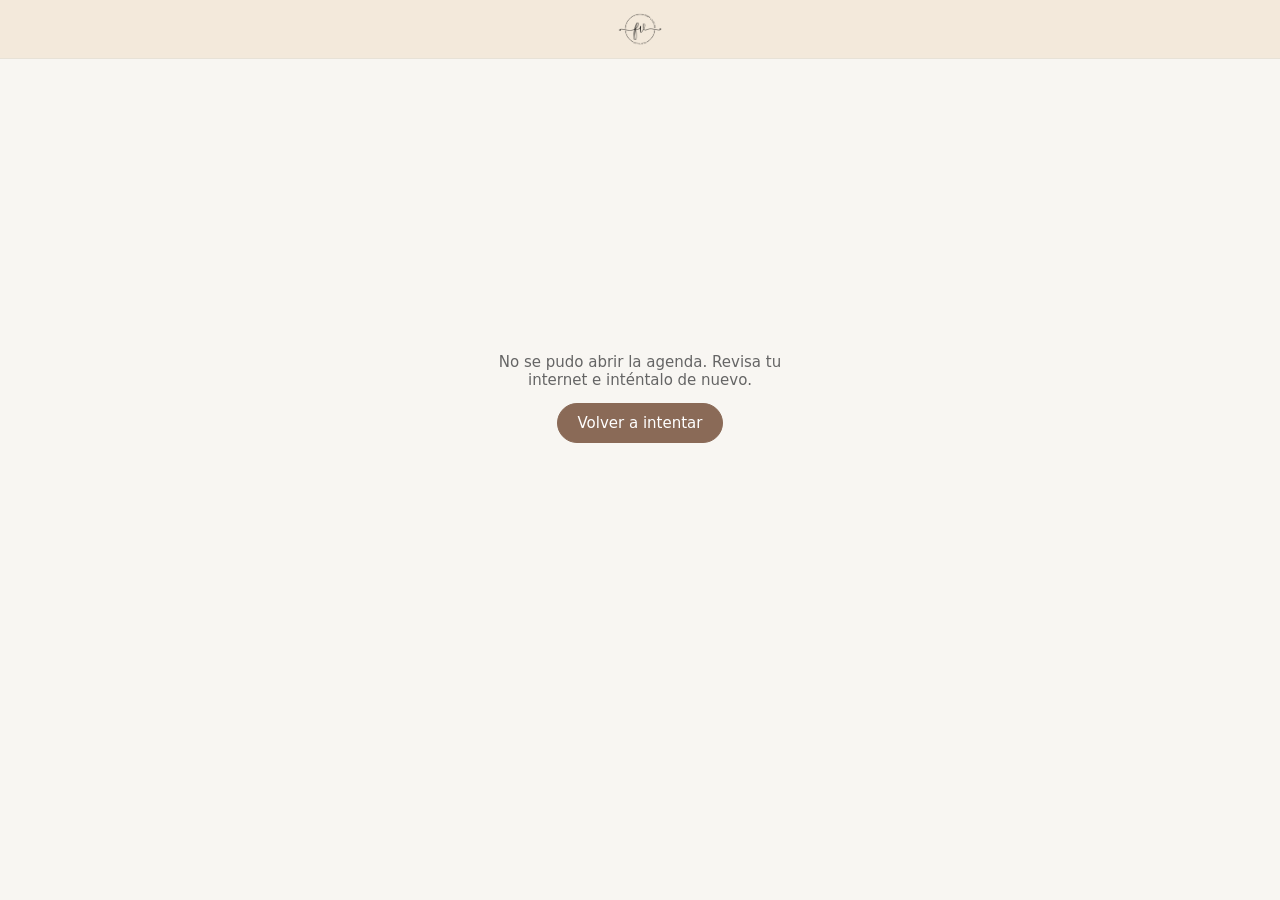
==== commit 712a77e6: "Update reservar.html" ====
--- a/reservar.html
+++ b/reservar.html
@@ -5,47 +5,116 @@
 <meta name="viewport" content="width=device-width, initial-scale=1">
 <title>Reservar cita · Faby Villegas Stylist</title>
 <meta name="theme-color" content="#F3E9DB">
-<style>
-  html, body { margin: 0; height: 100%; background: #F8F6F2; }
-  body { display: flex; flex-direction: column; font-family: Lato, system-ui, -apple-system, "Segoe UI", Roboto, Arial, sans-serif; color: #3a3a3a; }
-  header { flex: 0 0 auto; display: flex; align-items: center; justify-content: center; padding: 6px 12px; background: #F3E9DB; border-bottom: 1px solid #E7E2D7; }
-  header img { display: block; height: 46px; width: auto; }
-  main { position: relative; flex: 1 1 auto; min-height: 0; overflow: auto; -webkit-overflow-scrolling: touch; }
-  iframe { position: absolute; inset: 0; width: 100%; height: 100%; border: 0; display: block; }
-  #cargando { position: absolute; inset: 0; display: flex; flex-direction: column; align-items: center; justify-content: center; gap: 14px; background: #F8F6F2; transition: opacity .35s; }
-  #cargando.fuera { opacity: 0; pointer-events: none; }
+<style id="espera-css">
+  html, body { margin: 0; background: #F8F6F2; }
+  body { font-family: Lato, system-ui, -apple-system, "Segoe UI", Roboto, Arial, sans-serif; color: #3a3a3a; }
+  .espera-logo { display: flex; justify-content: center; padding: 6px 12px; background: #F3E9DB; border-bottom: 1px solid #E7E2D7; }
+  .espera-logo img { display: block; height: 46px; width: auto; }
+  .espera { min-height: 70vh; display: flex; flex-direction: column; align-items: center; justify-content: center; gap: 14px; padding: 24px; text-align: center; }
   .giro { width: 34px; height: 34px; border-radius: 50%; border: 3px solid #E7E2D7; border-top-color: #8A6A57; animation: giro .9s linear infinite; }
   @keyframes giro { to { transform: rotate(360deg); } }
-  #cargando p { margin: 0; font-size: 15px; color: #656565; }
-  #otra { display: none; color: #8A6A57; font-size: 14px; }
+  .espera p { margin: 0; font-size: 15px; color: #656565; max-width: 32ch; }
+  .espera button { font: inherit; font-size: 15px; padding: 10px 20px; border-radius: 999px; border: 1px solid #8A6A57; background: #8A6A57; color: #fff; }
+  .espera a { color: #8A6A57; font-size: 14px; }
 </style>
 </head>
 <body>
-<header><a href="./" aria-label="Faby Villegas Stylist"><img src="assets/logo.svg" alt="Faby Villegas Stylist" onerror="this.style.display='none'"></a></header>
-<main>
-  <iframe id="agenda" title="Reservar cita" allow="clipboard-write"></iframe>
-  <div id="cargando"><div class="giro"></div><p>Cargando la agenda…</p><a id="otra" href="#">¿No carga? Ábrela aquí</a></div>
-</main>
+<div class="espera-logo"><a href="./" aria-label="Faby Villegas Stylist"><img src="assets/logo.svg" alt="Faby Villegas Stylist" onerror="this.style.display='none'"></a></div>
+<div class="espera" id="espera"><div class="giro"></div><p>Cargando la agenda…</p></div>
 <script>
+(function () {
   // Página creada por la agenda de citas. Si cambias de app, vuelve a copiar este código desde Ajustes.
-  // Primero abre la dirección normal de la agenda. Si en unos segundos no contesta (en algunos teléfonos Google
-  // muestra «No se pudo abrir el archivo»), prueba la otra forma de la misma dirección.
+  // Trae la página de reservas de la app y la muestra aquí. Las llamadas van con fetch, sin la página de Google.
   var DIRECCIONES = ["https://script.google.com/macros/s/AKfycbwowJ3k2cBFWFHUZ8AM5Bd_XrgIrCSljmaWm_5xuC5tIegP883ARMalUiOZt8CNqwsc/exec","https://script.google.com/a/~/macros/s/AKfycbwowJ3k2cBFWFHUZ8AM5Bd_XrgIrCSljmaWm_5xuC5tIegP883ARMalUiOZt8CNqwsc/exec"];
-  var marco = document.getElementById("agenda"), carga = document.getElementById("cargando"), enlace = document.getElementById("otra");
-  var intento = 0, abrio = false, reloj = null;
-  function abrir() { var destino = DIRECCIONES[intento] + (location.search || ""); marco.src = destino; enlace.href = destino; }
-  function listo() { if (carga.className) return; carga.className = "fuera"; setTimeout(function () { carga.style.display = "none"; }, 400); }
-  window.addEventListener("message", function (e) { var d = e.data; if (d && d.tipo === "agenda-citas") { abrio = true; clearTimeout(reloj); listo(); } });
-  marco.addEventListener("load", function () {
-    if (abrio) return;
-    clearTimeout(reloj);
-    reloj = setTimeout(function () {
-      if (abrio) return;
-      if (intento < DIRECCIONES.length - 1) { intento++; abrir(); } else listo();
-    }, 6000);
-  });
-  abrir();
-  setTimeout(function () { enlace.style.display = "block"; }, 15000);
+  var usar = 0, precarga = {}, ESCRIBE = { crearSolicitud: 1, aceptarPropuesta: 1 };
+  var SIN_RED = "No se pudo conectar con la agenda. Revisa tu internet e inténtalo de nuevo.";
+  var q = {}; new URLSearchParams(location.search).forEach(function (v, k) { if (!(k in q)) q[k] = v; });
+
+  function pedir(fn, args, i) {
+    var url = DIRECCIONES[i] + "?api=" + encodeURIComponent(fn) + (args.length ? "&a=" + encodeURIComponent(JSON.stringify(args)) : "") +
+      "&_=" + Date.now().toString(36) + Math.random().toString(36).slice(2, 6);
+    return fetch(url, { cache: "no-store" }).then(function (r) { return r.json(); }).then(function (d) {
+      if (!d || typeof d !== "object" || !("ok" in d)) throw new Error(SIN_RED);
+      return d;
+    });
+  }
+  // Si una dirección no contesta, prueba la otra (no al guardar, para no mandar dos veces la misma cita).
+  function conOtra(fn, args) {
+    return pedir(fn, args, usar).catch(function () {
+      if (ESCRIBE[fn] || DIRECCIONES.length < 2) throw new Error(SIN_RED);
+      var otra = usar ? 0 : 1;
+      return pedir(fn, args, otra).then(function (d) { usar = otra; return d; }, function () { throw new Error(SIN_RED); });
+    });
+  }
+  function llamar(fn, args) {
+    var clave = fn + JSON.stringify(args), pre = precarga[clave];
+    delete precarga[clave];
+    return (pre || conOtra(fn, args)).then(function (d) {
+      if (d.ok) return d.r;
+      throw new Error(d.error || "Ocurrió un error.");
+    });
+  }
+  // Lo mismo que google.script.run y google.script.url, para que la página de reservas funcione igual que en Google
+  function corredor(bien, mal) {
+    var r = {
+      withSuccessHandler: function (f) { return corredor(f, mal); },
+      withFailureHandler: function (f) { return corredor(bien, f); },
+      withUserObject: function () { return r; }
+    };
+    return new Proxy(r, { get: function (t, k) {
+      if (k in t || typeof k !== "string") return t[k];
+      return function () {
+        llamar(k, Array.prototype.slice.call(arguments)).then(function (x) { if (bien) bien(x); }, function (e) { if (mal) mal(e); });
+      };
+    } });
+  }
+  var parametros = {}; Object.keys(q).forEach(function (k) { parametros[k] = [q[k]]; });
+  window.google = { script: {
+    run: corredor(null, null),
+    url: { getLocation: function (cb) { setTimeout(function () { cb({ hash: location.hash.slice(1), parameter: q, parameters: parametros }); }, 0); } },
+    host: { close: function () {}, setHeight: function () {}, setWidth: function () {}, editor: { focus: function () {} } }
+  } };
+
+  // Pone la página de reservas en lugar del aviso de «Cargando» y corre su código
+  function poner(html) {
+    var doc = new DOMParser().parseFromString(html, "text/html");
+    var codigo = function (raiz) { return Array.prototype.map.call(raiz.querySelectorAll("script"), function (s) { var t = s.textContent; s.parentNode.removeChild(s); return t; }); };
+    var deHead = codigo(doc.head), deBody = codigo(doc.body);
+    var correr = function (textos, donde) { textos.forEach(function (t) { var s = document.createElement("script"); s.textContent = t; donde.appendChild(s); }); };
+    ["espera-css"].forEach(function (id) { var n = document.getElementById(id); if (n) n.parentNode.removeChild(n); });
+    Array.prototype.slice.call(doc.head.children).forEach(function (n) {
+      if (/^(TITLE|META)$/.test(n.tagName)) return;
+      document.head.appendChild(document.importNode(n, true));
+    });
+    Array.prototype.forEach.call(doc.documentElement.attributes, function (a) { document.documentElement.setAttribute(a.name, a.value); });
+    Array.prototype.forEach.call(doc.body.attributes, function (a) { document.body.setAttribute(a.name, a.value); });
+    correr(deHead, document.head);
+    document.body.innerHTML = "";
+    Array.prototype.slice.call(doc.body.childNodes).forEach(function (n) { document.body.appendChild(document.importNode(n, true)); });
+    correr(deBody, document.body);
+    document.dispatchEvent(new Event("DOMContentLoaded"));
+  }
+  function fallo() {
+    document.getElementById("espera").innerHTML = "<p>No se pudo abrir la agenda. Revisa tu internet e inténtalo de nuevo.</p>" +
+      "<button type=\"button\" onclick=\"location.reload()\">Volver a intentar</button>";
+  }
+  function tiempo(p, ms) { return Promise.race([p, new Promise(function (_, no) { setTimeout(function () { no(new Error(SIN_RED)); }, ms); })]); }
+  // Al abrir: la página y sus primeros datos a la vez (la cita del enlace, o los servicios y horarios)
+  var primera = q.c && q.t ? ["getCita", [q.c, q.t]] : ["getInfoPublica", [true]];
+  function arrancar(i) {
+    var datos = pedir(primera[0], primera[1], i);
+    datos.catch(function () {});
+    tiempo(pedir("pagina", [], i), 15000).then(function (d) {
+      if (!d.ok) throw new Error(d.error);
+      usar = i;
+      precarga[primera[0] + JSON.stringify(primera[1])] = datos.catch(function () { return conOtra(primera[0], primera[1]); });
+      poner(d.r);
+    }).catch(function () {
+      if (i + 1 < DIRECCIONES.length) arrancar(i + 1); else fallo();
+    });
+  }
+  arrancar(0);
+})();
 </script>
 </body>
 </html>
